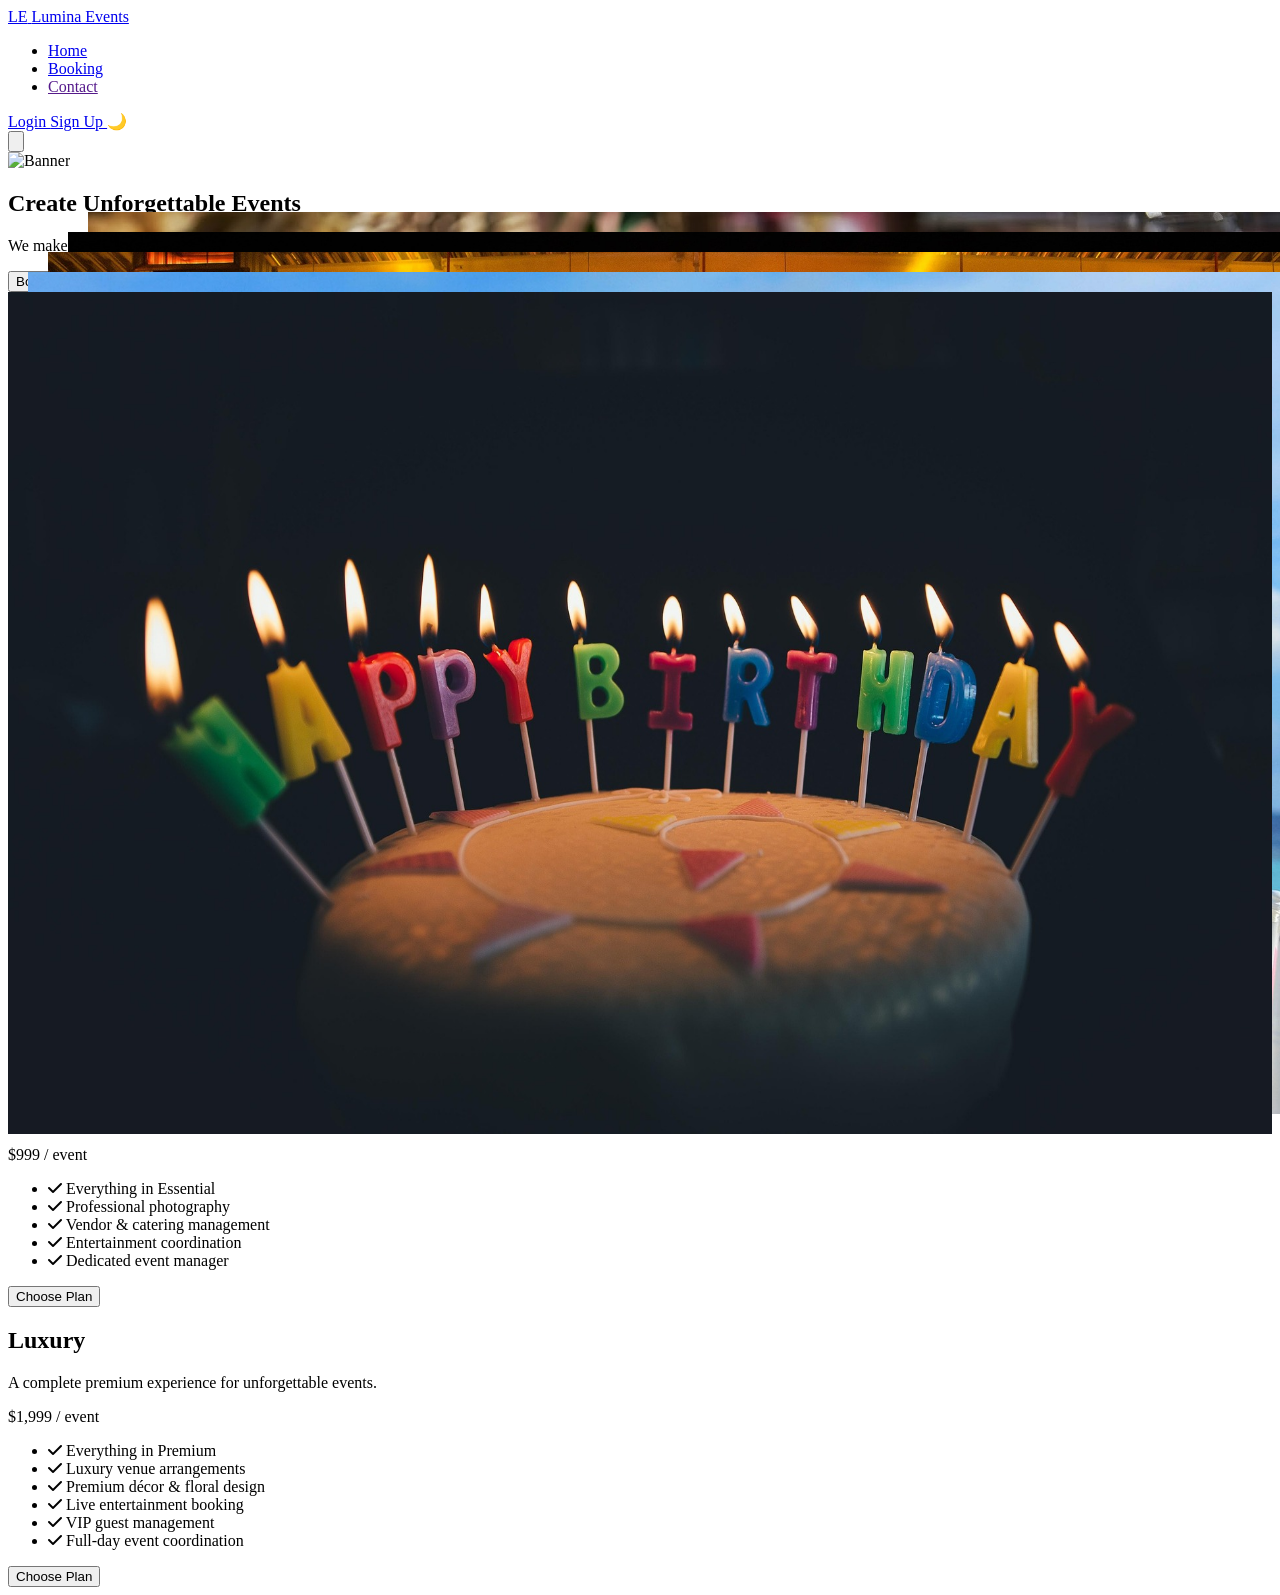
==== index.html @ ea5858e5 "Refactor login and signup pages with new header, navigation, and flair section; update GSAP version " ====
<!DOCTYPE html>
<html lang="en">

<head>
	<meta charset="UTF-8">
	<meta name="viewport" content="width=device-width, initial-scale=1.0">
	<title>EventManagement</title>

	<!-- font -->
	<link rel="preconnect" href="https://fonts.googleapis.com">
	<link rel="preconnect" href="https://fonts.gstatic.com" crossorigin>
	<link
		href="https://fonts.googleapis.com/css2?family=Barlow:ital,wght@0,100;0,200;0,300;0,400;0,500;0,600;0,700;0,800;0,900;1,100;1,200;1,300;1,400;1,500;1,600;1,700;1,800;1,900&family=Bebas+Neue&family=Black+Ops+One&family=Dancing+Script:wght@400..700&family=Edu+NSW+ACT+Cursive:wght@400..700&family=Edu+VIC+WA+NT+Hand:wght@400..700&family=Jersey+10+Charted&family=Lobster+Two:ital,wght@0,400;0,700;1,400;1,700&family=Montenegrin+Gothic+One&family=Montserrat:ital,wght@0,100..900;1,100..900&family=Open+Sans:ital,wght@0,300..800;1,300..800&family=PT+Sans:ital,wght@0,400;0,700;1,400;1,700&family=Playfair+Display:ital,wght@0,400..900;1,400..900&family=Playwrite+ID:wght@100..400&family=Playwrite+NZ+Guides&family=Playwrite+NZ:wght@100..400&family=Roboto+Condensed:ital,wght@0,100..900;1,100..900&family=Roboto+Mono:ital,wght@0,100..700;1,100..700&family=Roboto:ital,wght@0,100..900;1,100..900&family=Yuyu&family=Yuyu+Short&display=swap"
		rel="stylesheet">

	<!-- font awesome  -->
	<link rel="stylesheet" href="https://cdnjs.cloudflare.com/ajax/libs/font-awesome/6.7.2/css/all.min.css"
		integrity="sha512-Evv84Mr4kqVGRNSgIGL/F/aIDqQb7xQ2vcrdIwxfjThSH8CSR7PBEakCr51Ck+w+/U6swU2Im1vVX0SVk9ABhg=="
		crossorigin="anonymous" referrerpolicy="no-referrer" />

	<!-- favicon  -->
	<link rel="shortcut icon"
		href="https://encrypted-tbn0.gstatic.com/images?q=tbn:ANd9GcTAsIVClVVVzQpAcCX57uO5PY44YqaNjYTBDpNGf-D0RQ&s=10">


	<!-- flowbite -->
	<link href="https://cdn.jsdelivr.net/npm/flowbite@4.0.1/dist/flowbite.min.css" rel="stylesheet" />


	<!-- tailwind  -->
	<script src="https://cdn.jsdelivr.net/npm/@tailwindcss/browser@4"></script>

	<!-- gsap -->
	<script src="https://cdn.jsdelivr.net/npm/gsap@3.15/dist/gsap.min.js"></script>

	<script src="https://cdn.jsdelivr.net/npm/gsap@3.15/dist/Draggable.min.js"></script>
	<script src="https://cdn.jsdelivr.net/npm/gsap@3.15/dist/DrawSVGPlugin.min.js"></script>
	<script src="https://cdn.jsdelivr.net/npm/gsap@3.15/dist/EaselPlugin.min.js"></script>
	<script src="https://cdn.jsdelivr.net/npm/gsap@3.15/dist/Flip.min.js"></script>
	<script src="https://cdn.jsdelivr.net/npm/gsap@3.15/dist/GSDevTools.min.js"></script>
	<script src="https://cdn.jsdelivr.net/npm/gsap@3.15/dist/InertiaPlugin.min.js"></script>
	<script src="https://cdn.jsdelivr.net/npm/gsap@3.15/dist/MotionPathHelper.min.js"></script>
	<script src="https://cdn.jsdelivr.net/npm/gsap@3.15/dist/MotionPathPlugin.min.js"></script>
	<script src="https://cdn.jsdelivr.net/npm/gsap@3.15/dist/MorphSVGPlugin.min.js"></script>
	<script src="https://cdn.jsdelivr.net/npm/gsap@3.15/dist/Observer.min.js"></script>
	<script src="https://cdn.jsdelivr.net/npm/gsap@3.15/dist/Physics2DPlugin.min.js"></script>
	<script src="https://cdn.jsdelivr.net/npm/gsap@3.15/dist/PhysicsPropsPlugin.min.js"></script>
	<script src="https://cdn.jsdelivr.net/npm/gsap@3.15/dist/PixiPlugin.min.js"></script>
	<script src="https://cdn.jsdelivr.net/npm/gsap@3.15/dist/ScrambleTextPlugin.min.js"></script>
	<script src="https://cdn.jsdelivr.net/npm/gsap@3.15/dist/ScrollTrigger.min.js"></script>
	<!-- ScrollSmoother requires ScrollTrigger -->
	<script src="https://cdn.jsdelivr.net/npm/gsap@3.15/dist/ScrollSmoother.min.js"></script>
	<script src="https://cdn.jsdelivr.net/npm/gsap@3.15/dist/ScrollToPlugin.min.js"></script>
	<script src="https://cdn.jsdelivr.net/npm/gsap@3.15/dist/SplitText.min.js"></script>
	<script src="https://cdn.jsdelivr.net/npm/gsap@3.15/dist/TextPlugin.min.js"></script>
	<!-- RoughEase, ExpoScaleEase and SlowMo are all included in the EasePack file -->
	<script src="https://cdn.jsdelivr.net/npm/gsap@3.15/dist/EasePack.min.js"></script>
	<script src="https://cdn.jsdelivr.net/npm/gsap@3.15/dist/CustomEase.min.js"></script>
	<!-- CustomBounce requires CustomEase -->
	<script src="https://cdn.jsdelivr.net/npm/gsap@3.15/dist/CustomBounce.min.js"></script>
	<!-- CustomWiggle requires CustomEase -->
	<script src="https://cdn.jsdelivr.net/npm/gsap@3.15/dist/CustomWiggle.min.js"></script>

	<!-- css -->
	<link rel="stylesheet" href="./styles/index.css">

	<style type="text/tailwindcss">
		@custom-variant dark (&:where(.dark, .dark *));
    </style>

	<!-- js -->
	<script src="./js/index.js"></script>


</head>

<body>

	<header class="bg-gray-100 sticky top-0 z-20">

		<nav class="sticky w-full  top-0 border-b dark:border-gray-300 bg-white dark:bg-black shadow-sm">
			<div class="max-w-screen-xl flex items-center mx-auto p-4">

				<!-- Logo image change aakanam-->
				<a href="#" class="flex items-center space-x-3">
					<span
						class="font-[Dancing_Script] bg-violet-600 p-2 text-white rounded-lg text-xl font-black ">LE</span>
					<span class="self-center text-xl font-semibold whitespace-nowrap text-gray-700 dark:text-gray-200">
						Lumina Events
					</span>
				</a>

				<!-- Navbar -->
				<div class="hidden md:flex items-center mx-auto" id="navbar-search">

					<ul class="flex items-center gap-6 font-medium">

						<li>
							<a href="./index.html" class="text-violet-500 transition">
								Home
							</a>
						</li>


						<li>
							<a href="./booking.html"
								class="text-gray-700 dark:text-gray-200 hover:text-violet-500 transition">
								Booking
							</a>
						</li>

						<li>
							<a href="" class="text-gray-700 dark:text-gray-200 hover:text-violet-500 transition">
								Contact
							</a>
						</li>

					</ul>

				</div>


				<div class="hidden md:flex items-center ml-10">

					<!-- Search -->
					<!-- <div class="flex items-center">

                        <div class="relative">
                            <div class="absolute inset-y-0 left-0 flex items-center pl-3 pointer-events-none">
                                <svg class="w-4 h-4 text-gray-500" fill="none" stroke="currentColor" stroke-width="2"
                                    viewBox="0 0 24 24">
                                    <path stroke-linecap="round"
                                        d="M21 21l-3.5-3.5M17 10a7 7 0 1 1-14 0 7 7 0 0 1 14 0Z" />
                                </svg>
                            </div>

                            <input type="text" id="searchInput"
                                class="w-52 pl-10 pr-3 py-2 border border-gray-300 dark:border-none dark:bg-white rounded-l-lg  focus:outline-none"
                                type="search" placeholder="Search">
                        </div>

                        <button id="searchBtn"
                            class="px-4 py-2 bg-violet-500 text-white rounded-r-lg hover:bg-violet-600 transition">
                            Search
                        </button>

                    </div> -->


					<a href="login.html"
						class="ml-6 px-5 py-2 text-white bg-violet-500 rounded-lg hover:bg-violet-600 transition">
						Login
					</a>


					<a href="signup.html"
						class="ml-3 px-5 py-2 text-white bg-violet-500 rounded-lg hover:bg-violet-600 transition">
						Sign Up
					</a>

					<a id="theme-toggle"
						class="ml-3 px-2 py-2 text-white bg-violet-500 hover:dark:bg-white rounded-full hover:bg-black transition">🌙</a>

				</div>


				<button data-collapse-toggle="navbar-search" type="button"
					class="inline-flex items-center p-2 ml-auto w-10 h-10 justify-center text-gray-700 rounded-lg md:hidden hover:bg-gray-100 focus:outline-none">

					<svg class="w-6 h-6" fill="none" stroke="currentColor" stroke-width="2" viewBox="0 0 24 24">
						<path stroke-linecap="round" d="M5 7h14M5 12h14M5 17h14" />
					</svg>

				</button>

			</div>
		</nav>

	</header>

	<!-- ----------------------------------------------------------- -->
	<!-- banner -->
	<section>


		<!-- <img class="h-auto max-w-full" src="https://encrypted-tbn0.gstatic.com/images?q=tbn:ANd9GcSCOzgANs19yxh3B7_eVL3bYIy28M-A4lAzkO9VG0VpQQ&s=10" alt="image description"  style="width: 100%; height: 700px; object-fit: cover;"> -->


		<div class="relative w-full">

			<!-- Image -->
			<img src="https://encrypted-tbn0.gstatic.com/images?q=tbn:ANd9GcSCOzgANs19yxh3B7_eVL3bYIy28M-A4lAzkO9VG0VpQQ&s=10"
				alt="Banner" class="w-full h-[500px] object-cover">

			<!-- Overlay -->
			<div class="absolute inset-0 bg-black/40"></div>

			<!-- Text -->
			<div class="absolute inset-0 flex flex-col items-center justify-center text-center text-white px-4">
				<h1 class="text-5xl font-bold">Create Unforgettable Events</h1>
				<p class="mt-4 text-lg">
					We make your special moments memorable with perfect planning.
				</p>

				<button class="mt-6 bg-violet-500 hover:bg-violet-900 px-6 py-3 rounded-lg font-semibold">
					Book Now
				</button>
			</div>

		</div>
	</section>
	<!-- --------------------------------------------- -->

	<!-- About Section -->
	<section class="bg-[#380071] py-20">
		<div class=" mx-auto px-20">

			<div class="flex flex-col w-full  lg:flex-row items-center gap-12">

				<div class="w-full h-60 sm:h-80 md:h-100 lg:h-100 lg:w-1/2 w-10  relative ">

					<div
						class="slider w-full transition-all duration-500  hover:shadow-2xl hover:shadow-sky-500/40 p-4 absolute top-15 -left-10 lg:-left-15">
						<img class="item item-5 h-50 sm:h-70 md:h-90 lg:h-100 rounded-2xl" src="./img/abt-2.jpg"
							alt="" />
						<img class="item item-4 h-50 sm:h-70 md:h-90 lg:h-100 rounded-2xl" src="./img/abt-3.jpg"
							alt="" />
						<img class="item item-3 h-50 sm:h-70 md:h-90 lg:h-100 rounded-2xl" src="./img/abt-4.jpg"
							alt="" />
						<img class="item item-2 h-50 sm:h-70 md:h-90 lg:h-100 rounded-2xl" src="./img/abt-5.jpg"
							alt="" />
						<img class="item item-1 h-50 sm:h-70 md:h-90 lg:h-100 rounded-2xl" src="./img/abt-6.jpg"
							alt="" />
					</div>

				</div>





				<div class="w-full lg:w-1/2 text-white ps-3">

					<h2 class="text-4xl font-bold mb-3">
						About Us
					</h2>

					<h3 class="text-2xl font-semibold text-sky-400 mb-5">
						Creating Unforgettable Moments
					</h3>

					<p class="text-gray-300 leading-8 mb-8">
						We specialize in planning and managing memorable events with
						creativity, professionalism, and attention to every detail.
						From weddings and birthdays to corporate events and private
						celebrations, our team ensures every event is seamless and
						unforgettable.
					</p>


					<div class="grid grid-cols-2 gap-4 mb-8">

						<div class="bg-[#7100E3] p-4 rounded-xl">
							🎉 <span class="font-semibold">100+ Successful Events</span>
						</div>

						<div class="bg-[#7100E3] p-4 rounded-xl">
							💍 <span class="font-semibold">Wedding Specialists</span>
						</div>

						<div class="bg-[#7100E3] p-4 rounded-xl">
							📸 <span class="font-semibold">Professional Photography</span>
						</div>

						<div class="bg-[#7100E3] p-4 rounded-xl">
							⭐ <span class="font-semibold">5-Star Customer Satisfaction</span>
						</div>

					</div>


					<button
						class="px-6 py-3 rounded-lg bg-violet-500 hover:bg-violet-900 transition duration-300 font-semibold">
						Explore Services
					</button>

				</div>

			</div>

		</div>
	</section>

	<!-- Price Packaging section -->
	<section class="w-full dark:bg-black pb-5 pt-2 text-black dark:text-white">
		<div class="text-center my-10">
			<h1 class="font-bold text-4xl ">Investment Tiers</h1>
			<p>Tailored solutions for every scale of celebration.</p>
		</div>
		<div class="flex justify-around flex-col gap-y-8 mx-10 my-5 lg:mx-4 lg:flex-row  ">
			<div
				class="flex-1 mx-10 flex flex-col shadow-xl rounded-xl justify-center py-10 px-5 bg-white text-black dark:bg-gray-900/90 dark:text-white gap-y-8 outline-1 outline-violet-300 fade-up">
				<div>
					<h2 class="text-3xl font-semibold">Essential</h2>
					<p class="font-thin">Perfect for small celebrations and private events.</p>
				</div>

				<p class="font-thin">
					<span class="text-3xl font-bold text-violet-500">$499</span> / event
				</p>

				<ul class="space-y-2">
					<li><i class="fa-solid fa-check"></i> Event planning consultation</li>
					<li><i class="fa-solid fa-check"></i> Venue selection assistance</li>
					<li><i class="fa-solid fa-check"></i> Basic event decoration</li>
					<li><i class="fa-solid fa-check"></i> Guest coordination</li>
				</ul>

				<button class="rounded-full outline-1 py-1 px-3 text-center bg-white text-violet-500 shadow-xl">
					Choose Plan
				</button>
			</div>

			<div
				class="flex-1 mx-10 flex flex-col shadow-xl rounded-xl justify-center py-10 px-5 bg-violet-500 text-white gap-y-10 relative fade-up">
				<div
					class="absolute top-0 -translate-y-1/2 left-1/2 -translate-x-1/2 bg-white text-violet-500 py-1 px-3 rounded-full outline-1 ">
					Most Popular</div>
				<div>
					<h2 class="text-3xl font-semibold">Premium</h2>
					<p class="font-thin">Our most popular package for weddings and grand celebrations.</p>
				</div>

				<p class="font-thin">
					<span class="text-3xl font-bold">$999</span> / event
				</p>

				<ul class="space-y-2">
					<li><i class="fa-solid fa-check"></i> Everything in Essential</li>
					<li><i class="fa-solid fa-check"></i> Professional photography</li>
					<li><i class="fa-solid fa-check"></i> Vendor & catering management</li>
					<li><i class="fa-solid fa-check"></i> Entertainment coordination</li>
					<li><i class="fa-solid fa-check"></i> Dedicated event manager</li>
				</ul>

				<button class="rounded-full outline-1 py-1 px-3 text-center bg-white text-violet-500 shadow-xl ">
					Choose Plan
				</button>
			</div>

			<div
				class="flex-1 mx-10 flex flex-col shadow-xl rounded-xl justify-center py-10 px-5 bg-white text-black dark:bg-gray-900/90 dark:text-white gap-y-8 outline-1 outline-violet-300 fade-up">
				<div>
					<h2 class="text-3xl font-semibold">Luxury</h2>
					<p class="font-thin">A complete premium experience for unforgettable events.</p>
				</div>

				<p class="font-thin">
					<span class="text-3xl font-bold text-violet-500">$1,999</span> / event
				</p>

				<ul class="space-y-2">
					<li><i class="fa-solid fa-check"></i> Everything in Premium</li>
					<li><i class="fa-solid fa-check"></i> Luxury venue arrangements</li>
					<li><i class="fa-solid fa-check"></i> Premium décor & floral design</li>
					<li><i class="fa-solid fa-check"></i> Live entertainment booking</li>
					<li><i class="fa-solid fa-check"></i> VIP guest management</li>
					<li><i class="fa-solid fa-check"></i> Full-day event coordination</li>
				</ul>

				<button class="rounded-full outline-1 py-1 px-3 text-center bg-white text-violet-500 shadow-xl">
					Choose Plan
				</button>
			</div>
		</div>
	</section>

	<!-- flair section -->
	<div class="content w-full">
		<img class="flair" src="./img/flair/martini-glass-citrus-solid-full.svg" alt="">
		<img class="flair" src="./img/flair/gift-solid-full.svg" alt="">
		<img class="flair" src="./img/flair/burst-solid-full.svg" alt="">
		<img class="flair" src="./img/flair/champagne-glasses-solid-full.svg" alt="">
		<img class="flair" src="./img/flair/martini-glass-solid-full.svg" alt="">
		<img class="flair" src="./img/flair/burst-solid-full.svg" alt="">
		<img class="flair" src="./img/flair/cube-solid-full.svg" alt="">
		<img class="flair" src="./img/flair/drum-solid-full.svg" alt="">
		<img class="flair" src="./img/flair/martini-glass-citrus-solid-full.svg" alt="">
		<img class="flair" src="./img/flair/gift-solid-full.svg" alt="">
		<img class="flair" src="./img/flair/burst-solid-full.svg" alt="">
		<img class="flair" src="./img/flair/champagne-glasses-solid-full.svg" alt="">
		<img class="flair" src="./img/flair/martini-glass-solid-full.svg" alt="">
		<img class="flair" src="./img/flair/burst-solid-full.svg" alt="">
		<img class="flair" src="./img/flair/cube-solid-full.svg" alt="">
		<img class="flair" src="./img/flair/drum-solid-full.svg" alt="">

	</div>

	<!-- --------------------------------------------------- -->

	<!-- --------------------------------------------------- -->


	<script src="https://cdn.jsdelivr.net/npm/flowbite@4.0.1/dist/flowbite.min.js"></script>

	<script>
		const theme_toggle = document.getElementById("theme-toggle");
		theme_toggle.addEventListener("click", () => {
			document.documentElement.classList.toggle("dark")
		})
	</script>


</body>

</html>
---- styles/index.css ----
/* card deck stuff  */
.slider {
    /* position: absolute; */
    cursor: pointer;
    /* width: 300px; */
    height: 150px;
    perspective: 100px;
    /* top: 8%;
    left: -8%; */
    /* transform: translateX(-50%) */
}

.item {
    position: absolute;
    width: 100%;
    aspect-ratio: 3/2;
    background: transparent;
}

.item:nth-child(5) {
    left: 0;
    top: 0;
}

.item:nth-child(4) {
    left: 20px;
    top: -20px;
}

.item:nth-child(3) {
    left: 40px;
    top: -40px;
}

.item:nth-child(2) {
    left: 60px;
    top: -60px;
}

.item:nth-child(1) {
    left: 80px;
    top: -80px;
}

/* flair stuff */
.flair {
    position: fixed;
    opacity: 0;
    width: 50px;
}
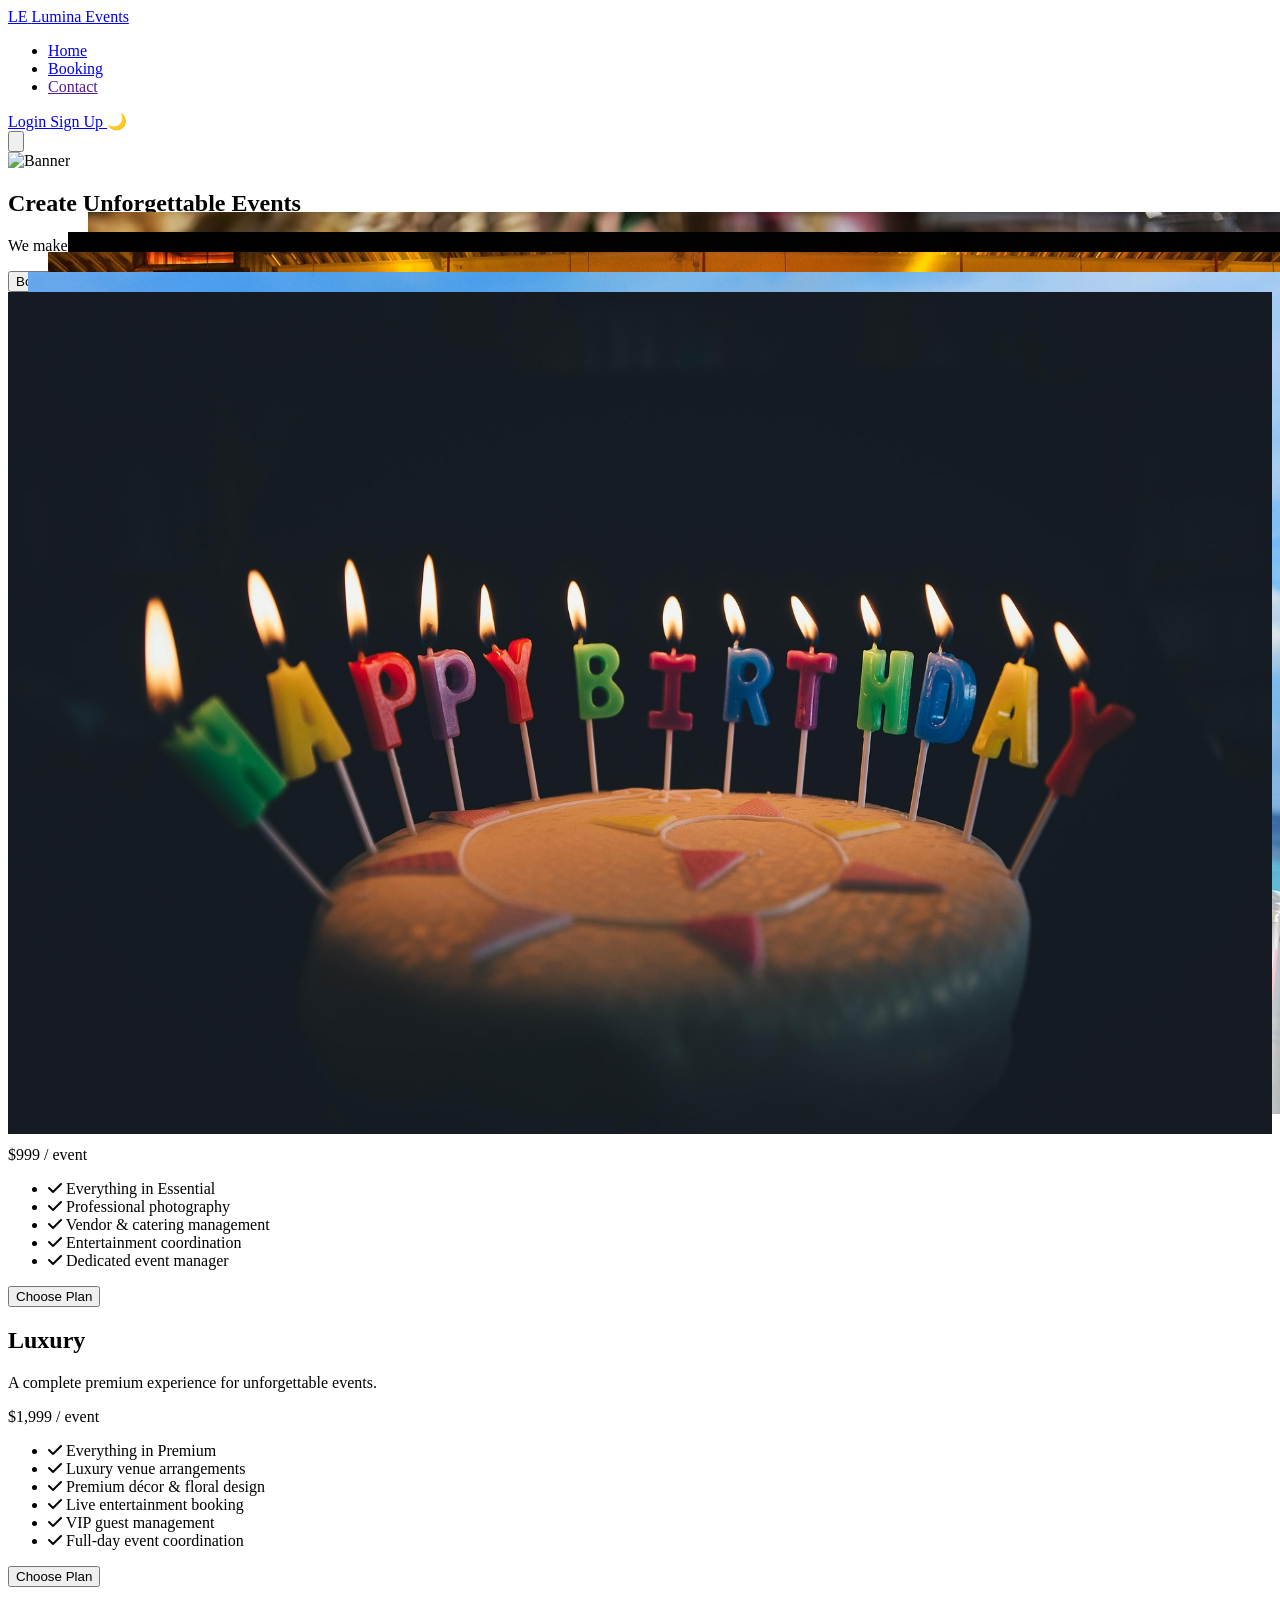
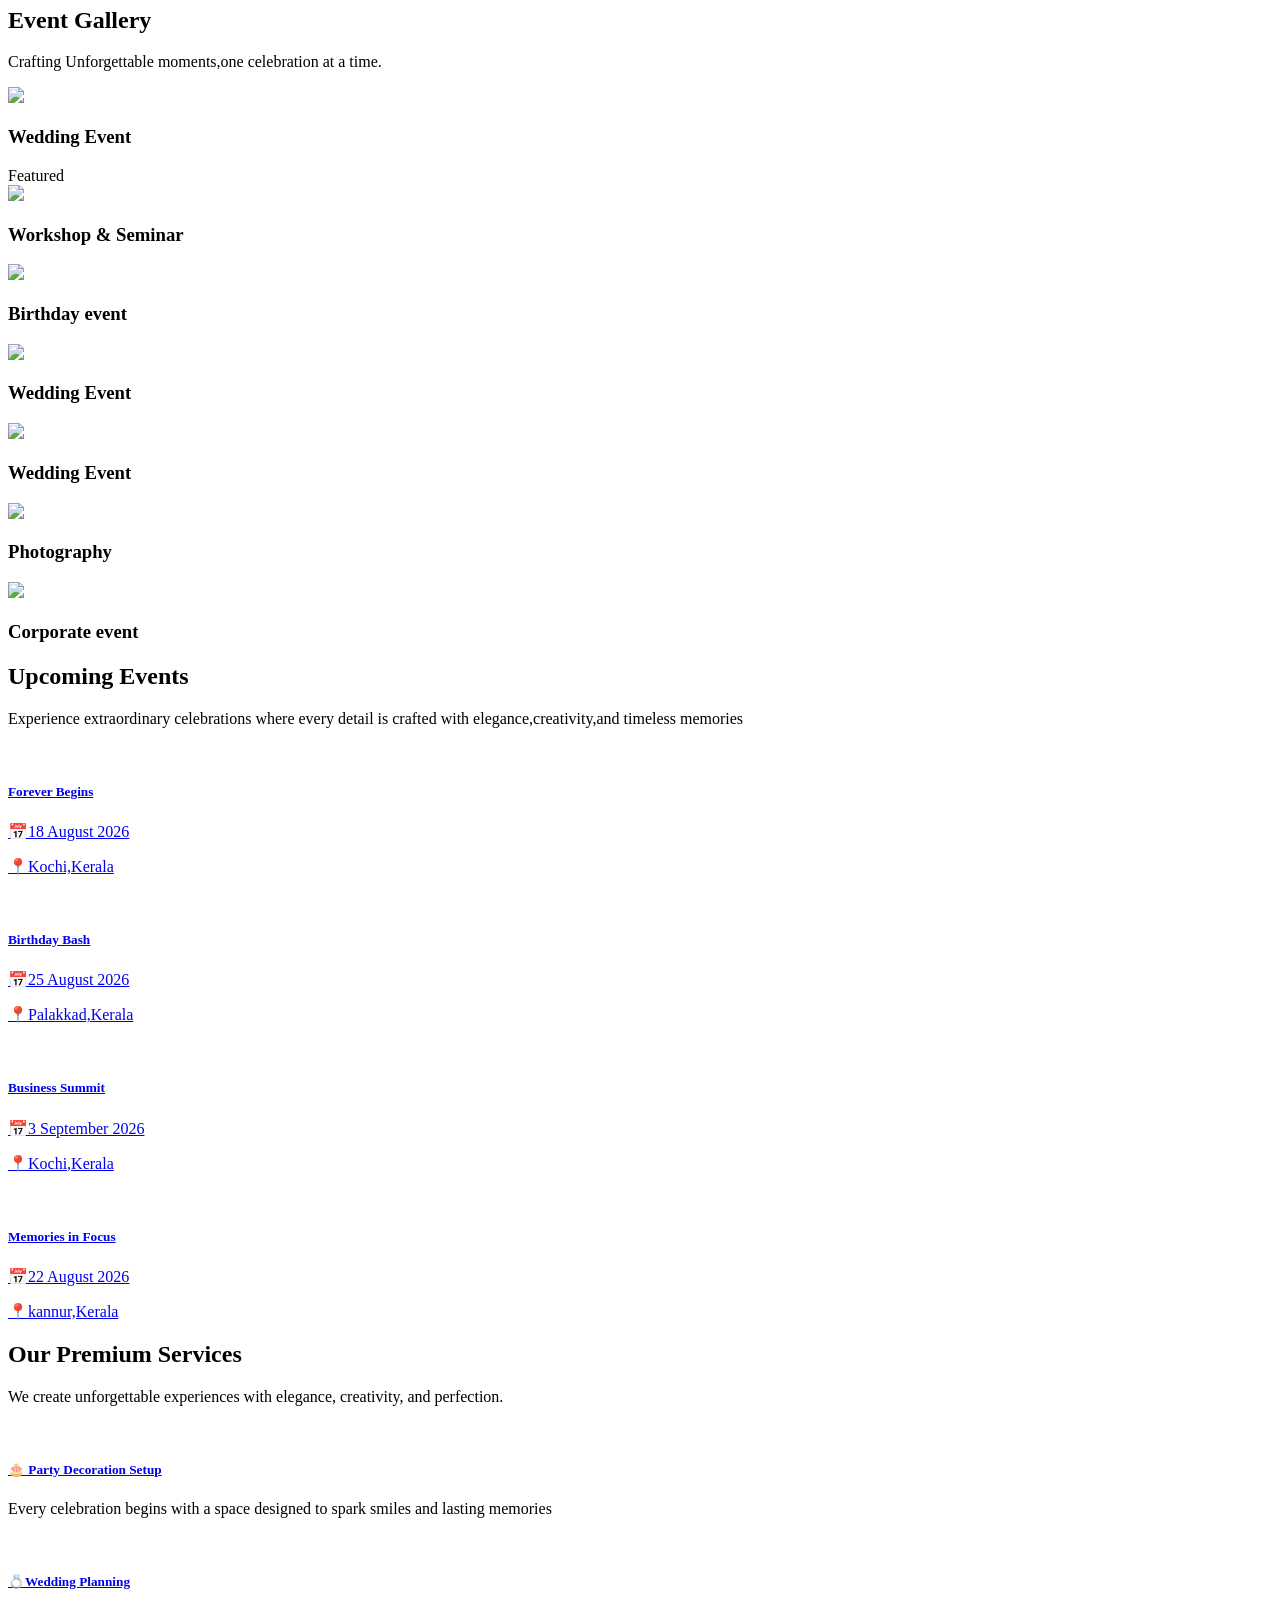
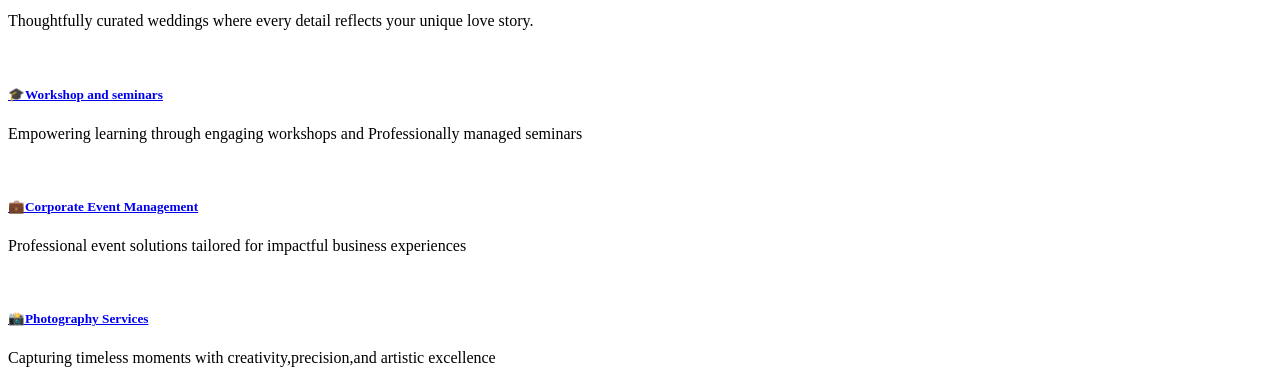
==== commit a3b3c5e0: "gallery , upcoming , services added" ====
--- a/index.html
+++ b/index.html
@@ -71,6 +71,10 @@
 	<!-- js -->
 	<script src="./js/index.js"></script>
 
+	<!-- aos  -->
+	<link href="https://unpkg.com/aos@2.3.1/dist/aos.css" rel="stylesheet">
+	<script src="https://unpkg.com/aos@2.3.1/dist/aos.js"></script>
+
 
 </head>
 
@@ -374,6 +378,331 @@
 			</div>
 		</div>
 	</section>
+
+	<section class="bg-[#0f0f1a] py-20 px-6">
+		<div class="max-w-7xl mx-auto">
+
+			<!-- Heading -->
+			<div class="text-center mb-14">
+				<h2 class="text-3xl md:text-4xl lg:text-5xl font-bold text-violet-500 tracking-wide">
+					Event Gallery
+				</h2>
+				<p class="text-gray-400 mt-3">
+					Crafting Unforgettable moments,one celebration at a time.
+				</p>
+			</div>
+
+			<!-- Gallery -->
+			<div class="grid grid-cols-1 md:grid-cols-2 lg:grid-cols-4 gap-6 auto-rows-[220px]">
+
+				<!-- Image 1 -->
+				<div class="relative overflow-hidden rounded-3xl lg:row-span-2 group">
+					<img src="https://i.pinimg.com/736x/3b/22/3e/3b223e808f6d18476fa59ab73298c1fc.jpg"
+						class="w-full h-full object-cover transition duration-700 group-hover:scale-110">
+
+					<div
+						class="absolute inset-0 bg-gradient-to-t from-violet-900/90 via-transparent to-transparent opacity-0 group-hover:opacity-100 duration-500 flex items-end p-5">
+						<h3 class="text-white text-xl font-semibold">Wedding Event</h3>
+					</div>
+					<div class="absolute top-4 right-4 bg-violet-500 text-white text-xs px-3 py-1 rounded-full">
+						Featured
+					</div>
+				</div>
+
+				<!-- Image 2 -->
+				<div class="relative overflow-hidden rounded-3xl group">
+					<img src="https://i.pinimg.com/736x/9d/55/6e/9d556ea8ddc4fc50299f4622c6458e6e.jpg"
+						class="w-full h-full object-cover transition duration-700 group-hover:rotate-2 group-hover:scale-110">
+
+					<div
+						class="absolute inset-0 bg-gradient-to-t from-violet-950/90 via-transparent to-transparent opacity-0 group-hover:opacity-100 duration-500 flex items-end p-5">
+						<h3 class="text-white text-xl font-semibold">Workshop & Seminar</h3>
+					</div>
+
+
+
+				</div>
+
+				<!-- Image 3 -->
+				<div class="relative overflow-hidden rounded-3xl group">
+					<img src="https://i.pinimg.com/1200x/99/85/d2/9985d2801c48a5d49828359c195603e9.jpg"
+						class="w-full h-full object-cover transition duration-700 group-hover:scale-110">
+
+
+					<div
+						class="absolute inset-0 bg-gradient-to-t from-violet-950/90 via-transparent to-transparent opacity-0 group-hover:opacity-100 duration-500 flex items-end p-5">
+						<h3 class="text-white text-xl font-semibold">Birthday event</h3>
+					</div>
+
+
+
+				</div>
+
+				<!-- Image 4 -->
+				<div class="relative overflow-hidden rounded-3xl lg:col-span-1 group">
+					<img src="https://i.pinimg.com/736x/60/2f/2c/602f2c61d5ed96d220c0f7bcc64ca821.jpg"
+						class="w-full h-full object-cover transition duration-700 group-hover:scale-105">
+
+
+
+					<div
+						class="absolute inset-0 bg-gradient-to-t from-violet-950/90 via-transparent to-transparent opacity-0 group-hover:opacity-100 duration-500 flex items-end p-5">
+						<h3 class="text-white text-xl font-semibold">Wedding Event</h3>
+					</div>
+					<!-- <div class="absolute inset-0 bg-violet-500/20 opacity-0 group-hover:opacity-100 duration-500"> Shower</div> -->
+				</div>
+
+				<!-- Image 5 -->
+				<div class="relative overflow-hidden rounded-3xl group">
+					<img src="https://i.pinimg.com/1200x/72/90/89/729089b3220d0654052df618739ffca3.jpg"
+						class="w-full h-full object-cover transition duration-700 group-hover:scale-110">
+
+
+
+					<div
+						class="absolute inset-0 bg-gradient-to-t from-violet-950/90 via-transparent to-transparent opacity-0 group-hover:opacity-100 duration-500 flex items-end p-5">
+						<h3 class="text-white text-xl font-semibold">Wedding Event</h3>
+					</div>
+				</div>
+
+				<!-- Image 6 -->
+				<div class="relative overflow-hidden rounded-3xl group">
+					<img src="https://i.pinimg.com/1200x/96/49/f6/9649f6476d431cee2112c49e85fdbab9.jpg"
+						class="w-full h-full object-cover transition duration-700 group-hover:scale-110">
+
+
+					<div
+						class="absolute inset-0 bg-gradient-to-t from-violet-950/90 via-transparent to-transparent opacity-0 group-hover:opacity-100 duration-500 flex items-end p-5">
+						<h3 class="text-white text-xl font-semibold">Photography</h3>
+					</div>
+
+				</div>
+				<!-- image 7  -->
+				<div class="relative overflow-hidden rounded-3xl group">
+					<img src="https://i.pinimg.com/736x/38/8e/bc/388ebcb9f967d0ea27113696079ed0e2.jpg"
+						class="w-full h-full object-cover transition duration-700 group-hover:scale-110">
+
+
+					<div
+						class="absolute inset-0 bg-gradient-to-t from-violet-950/90 via-transparent to-transparent opacity-0 group-hover:opacity-100 duration-500 flex items-end p-5">
+						<h3 class="text-white text-xl font-semibold">Corporate event</h3>
+					</div>
+				</div>
+
+			</div>
+
+		</div>
+	</section>
+	<!-- Upcoming Events Section -->
+	<section class="bg-[#0f0f1a] py-20 px-6">
+		<div class="max-w-7xl mx-auto ">
+
+			<h2 class="text-4xl font-bold text-center text-violet-500 mb-4">
+				Upcoming Events
+			</h2>
+
+			<p class="text-center text-gray-400 mb-12">
+				Experience extraordinary celebrations where every detail is crafted with elegance,creativity,and
+				timeless memories
+			</p>
+
+			<div class="grid grid-cols-1 md:grid-cols-2 lg:grid-cols-4 gap-8">
+
+
+
+				<div
+					class="bg-neutral-primary-soft block w-full border border-violet-500/20 rounded-2xl overflow-hidden shadow-lg hover:scale-105 hove:-translate-y-3   hover:border-violet-400 duration-300 " data-aos=" zoom-in">
+					<a href="#">
+						<img class="rounded-t-base w-full h-56 object-cover"
+							src="https://i.pinimg.com/1200x/96/ee/23/96ee2335cd543af3ec9771345c3a70f3.jpg" alt="" />
+					</a>
+
+					<a href="#">
+						<h5 class="mt-3 mb-6 text-2xl font-semibold tracking-tight text-center text-white ">Forever
+							Begins</h5>
+					</a>
+					<a href="#">
+						<p class=" text-white mx-2  ">
+							📅18 August 2026
+						</p>
+						<div class="p-2"></div>
+						<p class="text-white  mx-2 pb-4">
+							📍Kochi,Kerala
+						</p>
+
+					</a>
+				</div>
+
+
+				<div
+					class="bg-neutral-primary-soft block w-full border border-violet-500/20 rounded-2xl overflow-hidden shadow-lg hover:scale-105 hove:-tranlate-y-3   hover:border-violet-400 duration-300 " data-aos=" zoom-in">
+					<a href="#">
+						<img class="rounded-t-base w-full h-56 object-cover"
+							src="https://i.pinimg.com/736x/94/c6/1e/94c61e9939ea5543153b66dde9f344b6.jpg" alt="" />
+					</a>
+
+					<a href="#">
+						<h5 class="mt-3 mb-6 text-2xl font-semibold tracking-tight text-center text-white ">Birthday
+							Bash </h5>
+					</a>
+					<a href="#">
+						<p class=" text-white mx-2  ">
+							📅25 August 2026
+						</p>
+						<div class="p-2"></div>
+						<p class="text-white  mx-2 pb-4">
+							📍Palakkad,Kerala
+						</p>
+
+					</a>
+				</div>
+				<div
+					class="bg-neutral-primary-soft block w-full border border-violet-500/20 rounded-2xl overflow-hidden shadow-lg hover:scale-105 hove:-tranlate-y-3   hover:border-violet-400 duration-300 " data-aos=" zoom-in">
+					<a href="#">
+						<img class="rounded-t-base w-full h-56 object-cover"
+							src="https://i.pinimg.com/1200x/9d/ff/07/9dff07580b03c059844fd50918f7f7e5.jpg" alt="" />
+					</a>
+
+					<a href="#">
+						<h5 class="mt-3 mb-6 text-2xl font-semibold tracking-tight text-center text-white ">Business
+							Summit</h5>
+					</a>
+					<a href="#">
+						<p class=" text-white mx-2  ">
+							📅3 September 2026
+						</p>
+						<div class="p-2"></div>
+						<p class="text-white  mx-2 pb-4">
+							📍Kochi,Kerala
+						</p>
+
+					</a>
+				</div>
+				<div
+					class="bg-neutral-primary-soft block w-full border border-violet-500/20 rounded-2xl overflow-hidden shadow-lg hover:scale-105 hove:-tranlate-y-3   hover:border-violet-400 duration-300 " data-aos=" zoom-in">
+					<a href="#">
+						<img class="rounded-t-base w-full h-56 object-cover"
+							src="https://i.pinimg.com/736x/62/8b/31/628b3111bce2a7d49c45bd401aa277a8.jpg" alt="" />
+					</a>
+
+					<a href="#">
+						<h5 class="mt-3 mb-6 text-2xl font-semibold tracking-tight text-center text-white ">Memories in
+							Focus</h5>
+					</a>
+					<a href="#">
+						<p class=" text-white mx-2  ">
+							📅22 August 2026
+						</p>
+						<div class="p-2"></div>
+						<p class="text-white  mx-2 pb-4">
+							📍kannur,Kerala
+						</p>
+
+					</a>
+				</div>
+
+			</div>
+
+	</section>
+
+
+	<section class="bg-[#0f0f1a] py-20 px-6">
+
+		<div class="max-w-7xl mx-auto" data-aos="fade-up">
+
+			<h2 class="text-4xl font-bold text-center text-violet-500 mb-3">
+
+				Our Premium Services
+
+			</h2>
+
+			<p class="text-center text-gray-400 mb-12">
+
+				We create unforgettable experiences with elegance, creativity, and perfection.
+
+			</p>
+			<div class="grid grid-cols-1 md:grid-cols-2 lg:grid-cols-3  gap-8">
+
+
+				<div
+					class="bg-neutral-primary-soft block w-full p-6 md:p=8 border border-purple-500/20 rounded-2xl text-center hover:translate-y-2 hover:shadow-lg hover:shadow-purple-500/30 hover:border-purple-500 transition-all duration-500">
+
+					<a href="#">
+						<img class="rounded-base w-full h-52 md:h-64 object-cover"
+							src="https://i.pinimg.com/736x/a2/8f/8d/a28f8da789487ba7d2bdf1c084b33b9c.jpg" alt="" />
+					</a>
+					<a href="#">
+						<h5 class="mt-6 mb-2 text-xl md:text-2xl font-semibold tracking-tight text-heading text-white">
+							🎂 Party Decoration Setup </h5>
+					</a>
+					<p class="mb-6 text-body text-white">Every celebration begins with a space designed to spark smiles
+						and lasting memories</p>
+					</a>
+				</div>
+				<div
+					class="bg-neutral-primary-soft block w-full p-6 md:p=8 border border-purple-500/20 rounded-2xl text-center hover:translate-y-2 hover:shadow-lg hover:shadow-purple-500/30 hover:border-purple-500 transition-all duration-500">
+					<a href="#">
+						<img class="rounded-base w-full h-64 object-cover"
+							src="https://i.pinimg.com/1200x/7b/5b/fd/7b5bfdd4e6531eff4dfeaf54c688f163.jpg" alt="" />
+					</a>
+					<a href="#">
+						<h5 class="mt-6 mb-2 text-xl md:text-2xl font-semibold tracking-tight text-heading text-white">
+							💍Wedding Planning </h5>
+					</a>
+					<p class="mb-6 text-body text-white">Thoughtfully curated weddings where every detail reflects your
+						unique love story.</p>
+					</a>
+				</div>
+				<div
+					class="bg-neutral-primary-soft block w-full p-6 md:p=8 border border-purple-500/20 rounded-2xl text-center hover:translate-y-2 hover:shadow-lg hover:shadow-purple-500/30 hover:border-purple-500 transition-all duration-500">
+					<a href="#">
+						<img class="rounded-base w-full h-64 object-cover"
+							src="https://i.pinimg.com/1200x/44/a4/88/44a488a5d5bf88b97b7a7d316abc57a9.jpg" alt="" />
+					</a>
+					<a href="#">
+						<h5 class="mt-6 mb-2 text-xl md:text-2xl font-semibold tracking-tight text-heading text-white">
+							🎓Workshop and seminars </h5>
+					</a>
+					<p class="mb-6 text-body text-white"> Empowering learning through engaging workshops and
+						Professionally managed seminars</p>
+					</a>
+				</div>
+			</div>
+			<div class="grid grid-cols-1 md:grid-cols-2 gap-8 max-w-3xl mx-auto mt-8">
+
+
+				<div
+					class="bg-neutral-primary-soft block w-full p-6 md:p-8 border border-purple-500/20 rounded-2xl text-center hover:translate-y-2 hover:shadow-lg hover:shadow-purple-500/30 hover:border-purple-500 transition-all duration-500">
+					<a href="#">
+						<img class="rounded-base w-full h-64 object-cover"
+							src="https://i.pinimg.com/1200x/3b/ca/a0/3bcaa0408637cf21303cdb21cc72c7c9.jpg" alt="" />
+					</a>
+					<a href="#">
+						<h5 class="mt-6 mb-2 text-xl md:text-2xl font-semibold tracking-tight text-heading text-white">
+							💼Corporate Event Management</h5>
+					</a>
+					<p class="mb-6 text-body text-white">Professional event solutions tailored for impactful business
+						experiences</p>
+					</a>
+				</div>
+				<div
+					class="bg-neutral-primary-soft block w-full p-6 md:p=8 border border-purple-500/20 rounded-2xl text-center hover:translate-y-2 hover:shadow-lg hover:shadow-purple-500/30 hover:border-purple-500 transition-all duration-500">
+					<a href="#">
+						<img class="rounded-base w-full h-64 object-cover"
+							src="https://i.pinimg.com/1200x/6a/99/b1/6a99b11fc79d2ec5a015ae1cd41d9217.jpg" alt="" />
+					</a>
+					<a href="#">
+						<h5 class="mt-6 mb-2 text-xl md:text-2xl font-semibold tracking-tight text-heading text-white">
+							📸Photography Services </h5>
+					</a>
+					<p class="mb-6 text-body text-white">Capturing timeless moments with creativity,precision,and
+						artistic excellence</p>
+					</a>
+				</div>
+			</div>
+
+	</section>
+
 
 	<!-- flair section -->
 	<div class="content w-full">
@@ -410,6 +739,9 @@
 		})
 	</script>
 
+	<script>
+		AOS.init();
+	</script>
 
 </body>
 
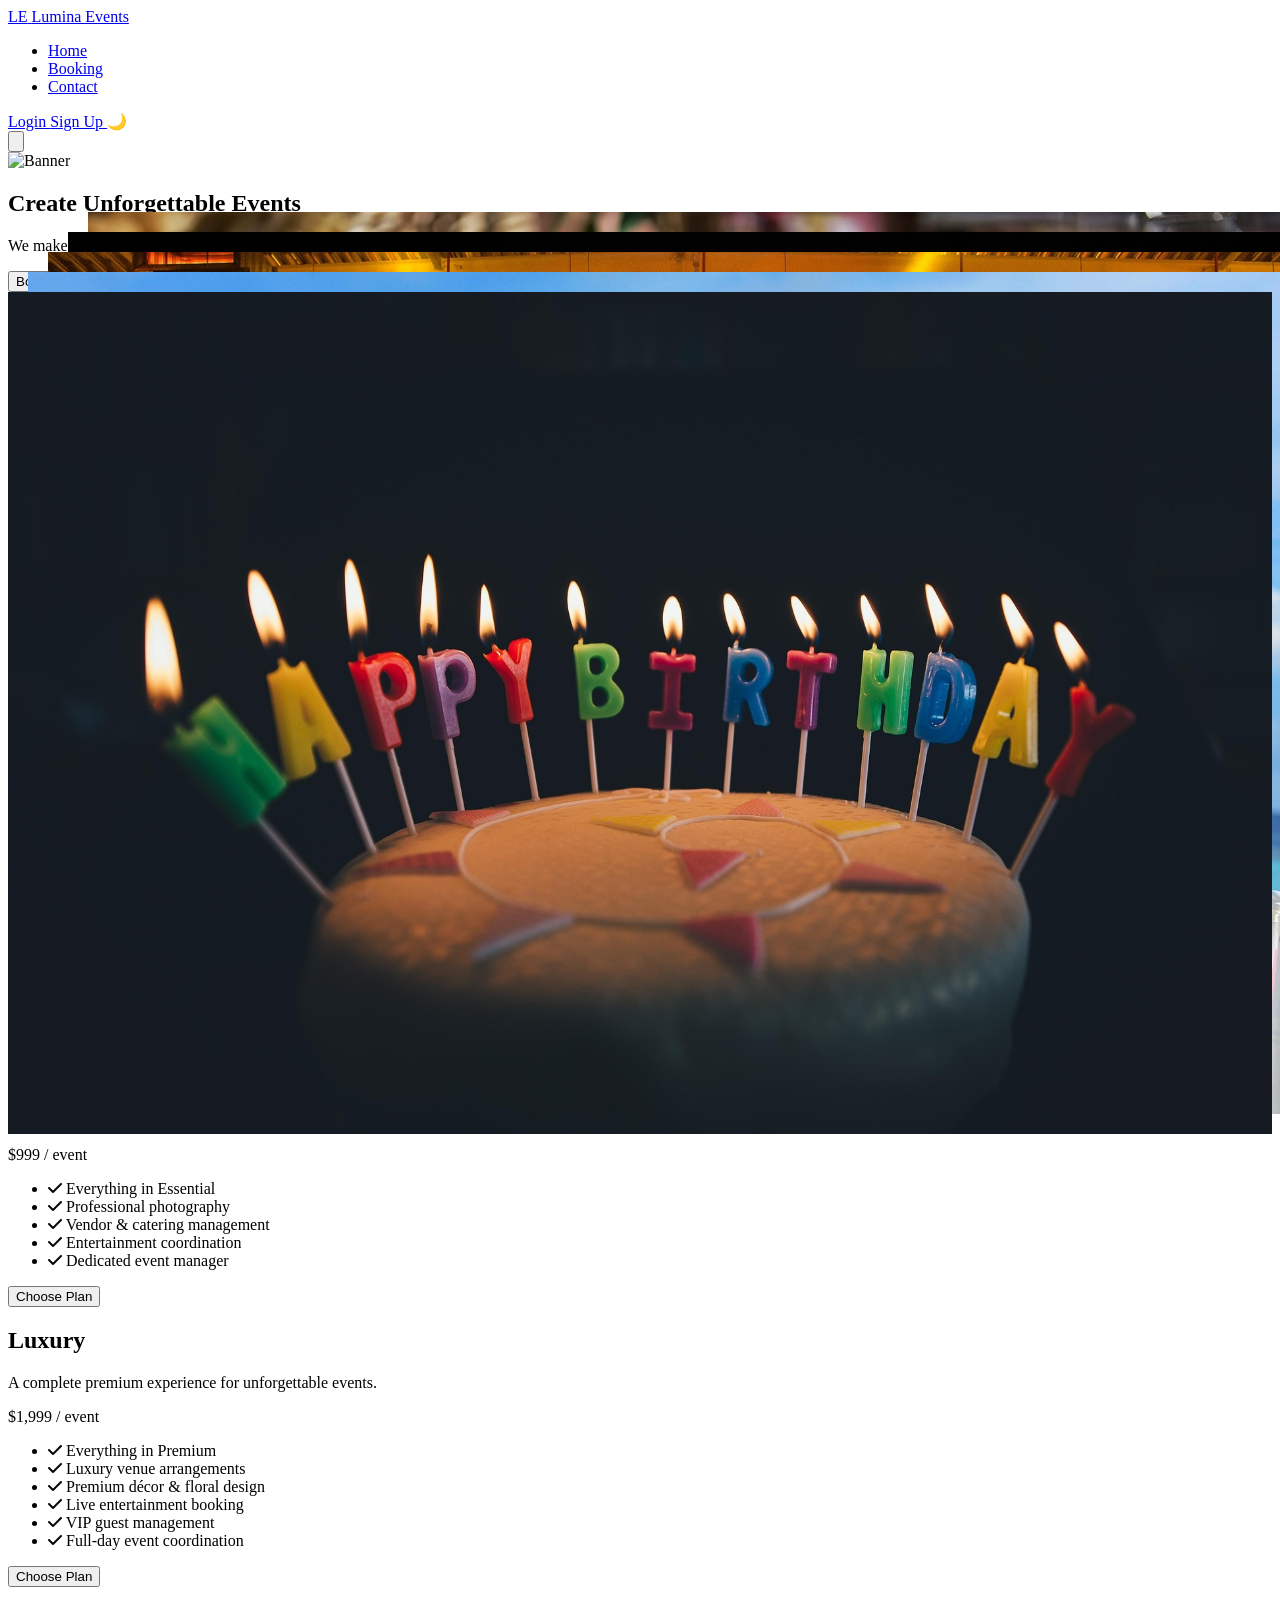
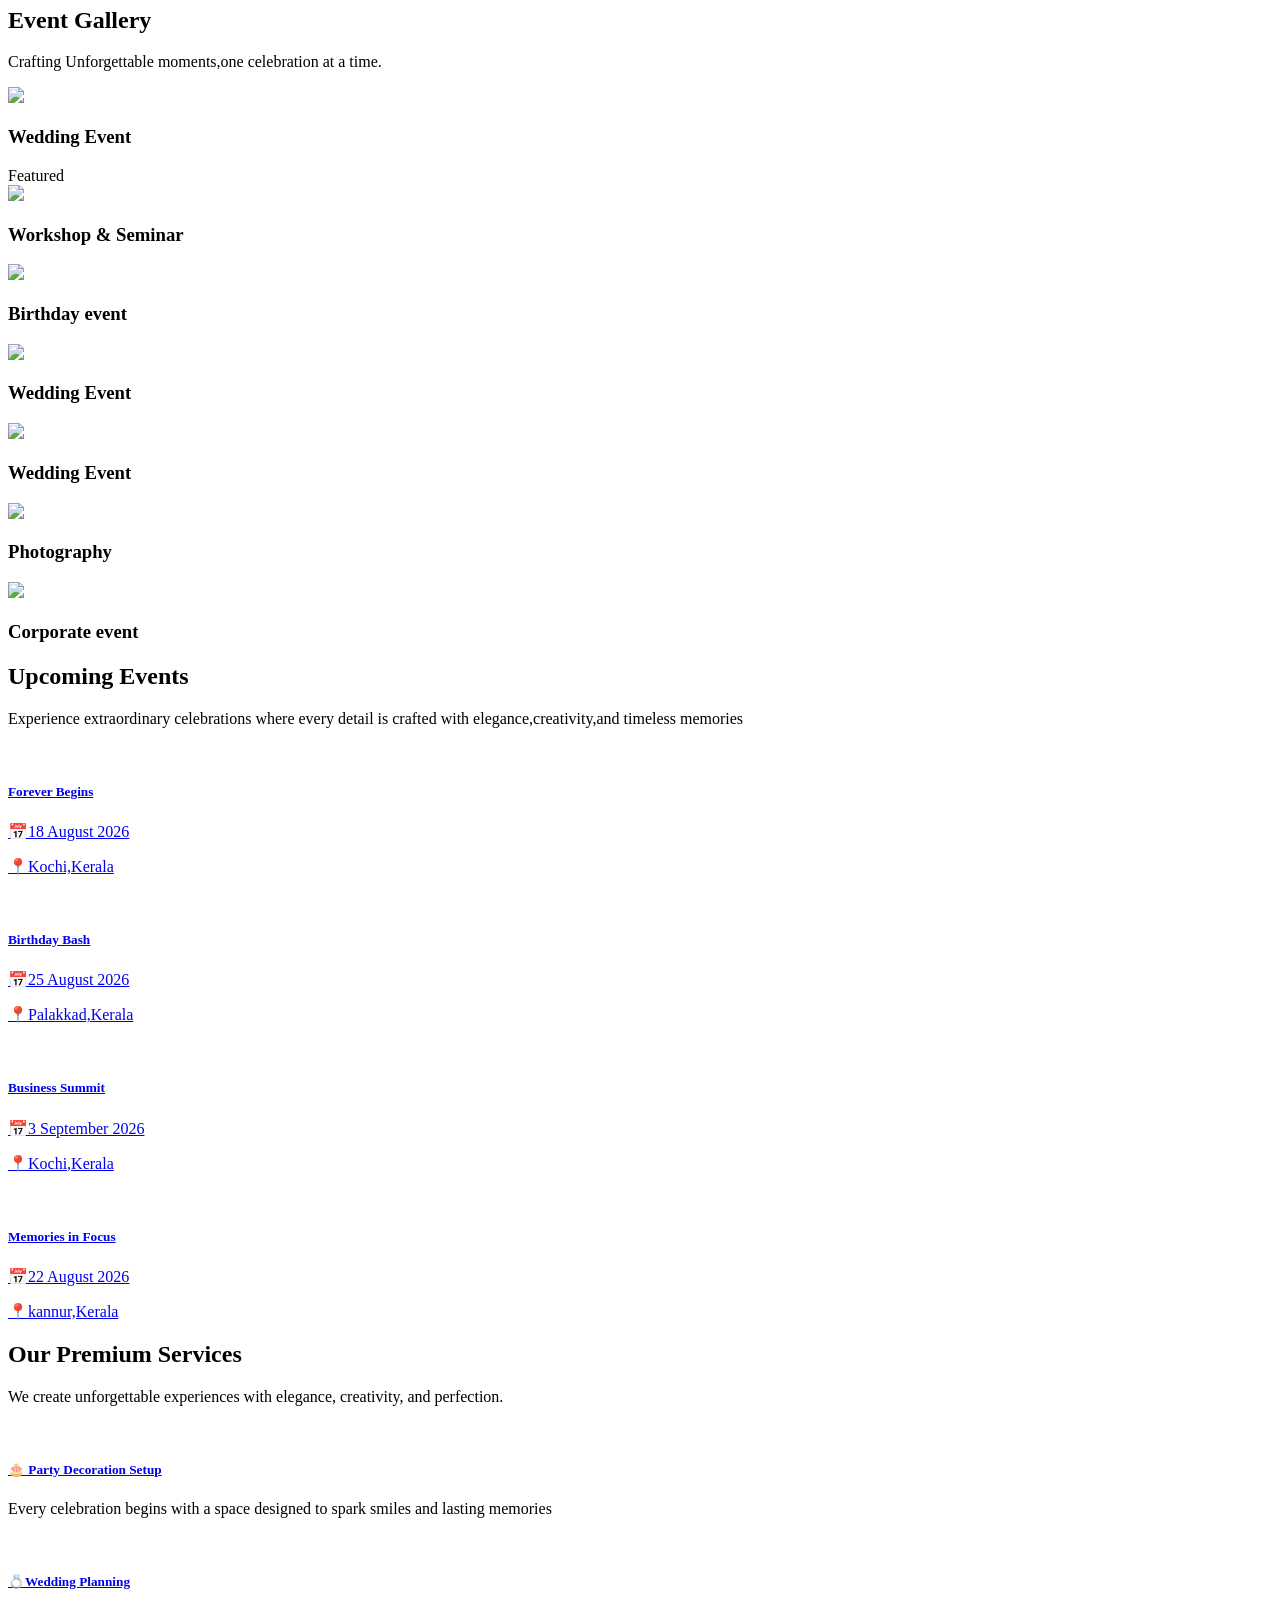
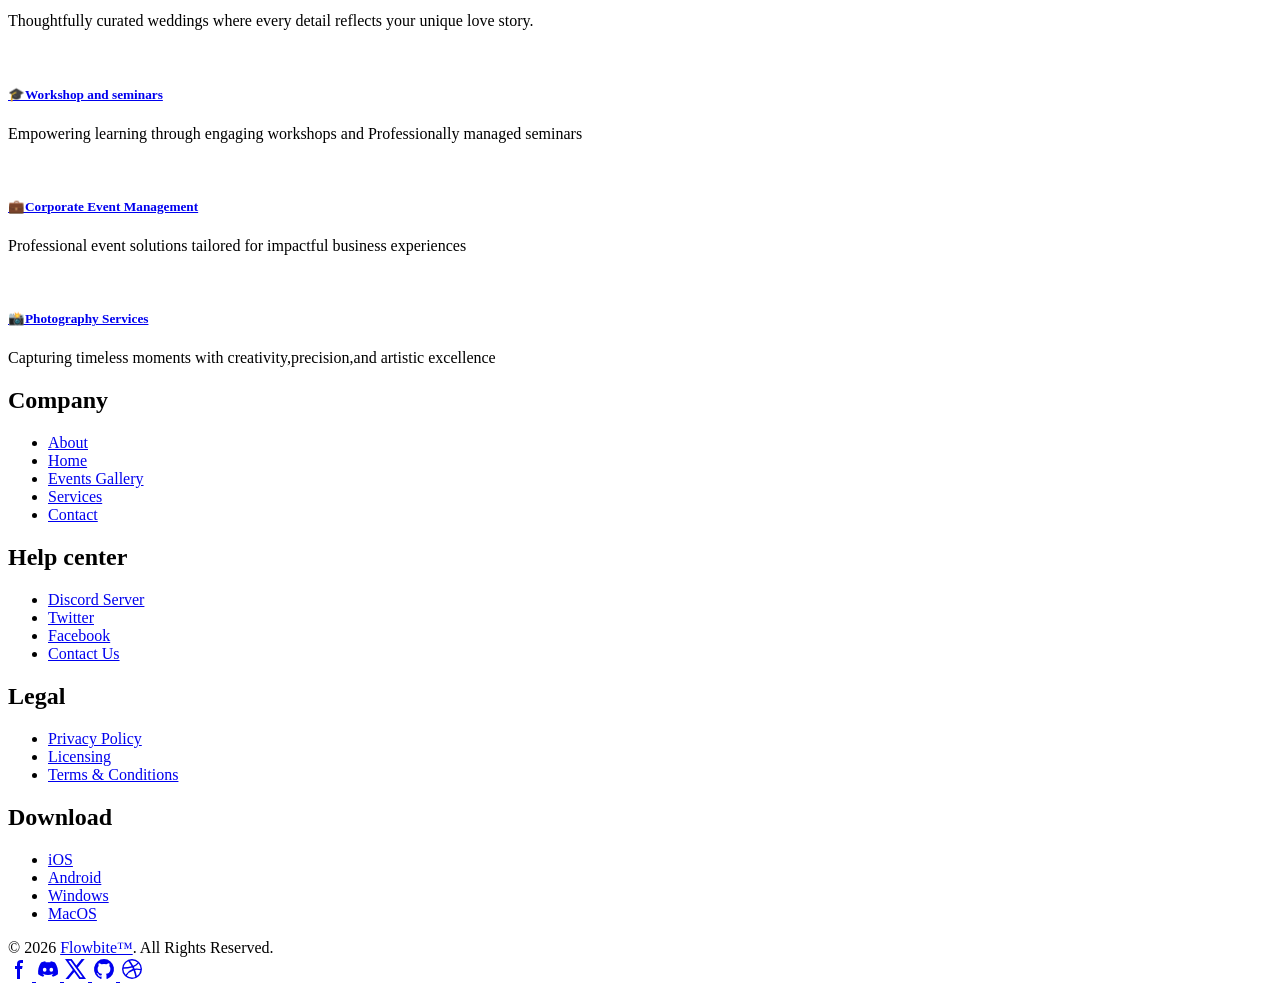
==== commit 881aff58: "footer and contact" ====
--- a/index.html
+++ b/index.html
@@ -114,7 +114,7 @@
 						</li>
 
 						<li>
-							<a href="" class="text-gray-700 dark:text-gray-200 hover:text-violet-500 transition">
+							<a href="./contact.html" class="text-gray-700 dark:text-gray-200 hover:text-violet-500 transition">
 								Contact
 							</a>
 						</li>
@@ -702,6 +702,132 @@
 			</div>
 
 	</section>
+
+	    <footer class="bg-purple-950 backdrop-blur-xl">
+        <div class="mx-auto w-full max-w-screen-xl">
+            <div class="grid grid-cols-2 gap-8 px-4 py-6 lg:py-8 md:grid-cols-4">
+                <div>
+                    <h2 class="mb-6 text-sm font-semibold text-white uppercase">Company</h2>
+                    <ul class="text-gray-400 font-medium">
+                        <li class="mb-4">
+                            <a href="#" class=" hover:underline">About</a>
+                        </li>
+                        <li class="mb-4">
+                            <a href="#" class="hover:underline">Home</a>
+                        </li>
+                        <li class="mb-4">
+                            <a href="#" class="hover:underline">Events Gallery</a>
+                        </li>
+                        <li class="mb-4">
+                            <a href="#" class="hover:underline">Services</a>
+                        </li>
+                        <li class="mb-4">
+                            <a href="#" class="hover:underline">Contact</a>
+                        </li>
+                    </ul>
+                </div>
+                <div>
+                    <h2 class="mb-6 text-sm font-semibold text-white uppercase">Help center</h2>
+                    <ul class="text-gray-400 font-medium">
+                        <li class="mb-4">
+                            <a href="#" class="hover:underline">Discord Server</a>
+                        </li>
+                        <li class="mb-4">
+                            <a href="#" class="hover:underline">Twitter</a>
+                        </li>
+                        <li class="mb-4">
+                            <a href="#" class="hover:underline">Facebook</a>
+                        </li>
+                        <li class="mb-4">
+                            <a href="#" class="hover:underline">Contact Us</a>
+                        </li>
+                    </ul>
+                </div>
+                <div>
+                    <h2 class="mb-6 text-sm font-semibold text-white  uppercase">Legal</h2>
+                    <ul class="text-gray-400 font-medium">
+                        <li class="mb-4">
+                            <a href="#" class="hover:underline">Privacy Policy</a>
+                        </li>
+                        <li class="mb-4">
+                            <a href="#" class="hover:underline">Licensing</a>
+                        </li>
+                        <li class="mb-4">
+                            <a href="#" class="hover:underline">Terms &amp; Conditions</a>
+                        </li>
+                    </ul>
+                </div>
+                <div>
+                    <h2 class="mb-6 text-sm font-semibold text-white  uppercase">Download</h2>
+                    <ul class="text-gray-400 font-medium">
+                        <li class="mb-4">
+                            <a href="#" class="hover:underline">iOS</a>
+                        </li>
+                        <li class="mb-4">
+                            <a href="#" class="hover:underline">Android</a>
+                        </li>
+                        <li class="mb-4">
+                            <a href="#" class="hover:underline">Windows</a>
+                        </li>
+                        <li class="mb-4">
+                            <a href="#" class="hover:underline">MacOS</a>
+                        </li>
+                    </ul>
+                </div>
+            </div>
+            <div class="px-4 py-6 bg-purple-950 border-t border-purple-700 md:flex md:items-center md:justify-between">
+                <span class="text-sm text-gray-400 sm:text-center">© 2026 <a href="https://flowbite.com/">Flowbite™</a>.
+                    All Rights Reserved.
+                </span>
+                <div class="flex mt-4 sm:justify-center md:mt-0 space-x-2 rtl:space-x-reverse">
+                    <a href="#" class="text-gray-400 hover:text-purple-400 transition duration-300">
+                        <svg class="w-5 h-5" aria-hidden="true" xmlns="http://www.w3.org/2000/svg" width="24"
+                            height="24" fill="currentColor" viewBox="0 0 24 24">
+                            <path fill-rule="evenodd"
+                                d="M13.135 6H15V3h-1.865a4.147 4.147 0 0 0-4.142 4.142V9H7v3h2v9.938h3V12h2.021l.592-3H12V6.591A.6.6 0 0 1 12.592 6h.543Z"
+                                clip-rule="evenodd" />
+                        </svg>
+                        <span class="sr-only">Facebook page</span>
+                    </a>
+                    <a href="#" class="text-gray-400 hover:text-purple-400 transition duration-300 ms-5">
+                        <svg class="w-5 h-5" aria-hidden="true" xmlns="http://www.w3.org/2000/svg" width="24"
+                            height="24" fill="currentColor" viewBox="0 0 24 24">
+                            <path
+                                d="M18.942 5.556a16.3 16.3 0 0 0-4.126-1.3 12.04 12.04 0 0 0-.529 1.1 15.175 15.175 0 0 0-4.573 0 11.586 11.586 0 0 0-.535-1.1 16.274 16.274 0 0 0-4.129 1.3 17.392 17.392 0 0 0-2.868 11.662 15.785 15.785 0 0 0 4.963 2.521c.41-.564.773-1.16 1.084-1.785a10.638 10.638 0 0 1-1.706-.83c.143-.106.283-.217.418-.331a11.664 11.664 0 0 0 10.118 0c.137.114.277.225.418.331-.544.328-1.116.606-1.71.832a12.58 12.58 0 0 0 1.084 1.785 16.46 16.46 0 0 0 5.064-2.595 17.286 17.286 0 0 0-2.973-11.59ZM8.678 14.813a1.94 1.94 0 0 1-1.8-2.045 1.93 1.93 0 0 1 1.8-2.047 1.918 1.918 0 0 1 1.8 2.047 1.929 1.929 0 0 1-1.8 2.045Zm6.644 0a1.94 1.94 0 0 1-1.8-2.045 1.93 1.93 0 0 1 1.8-2.047 1.919 1.919 0 0 1 1.8 2.047 1.93 1.93 0 0 1-1.8 2.045Z" />
+                        </svg>
+                        <span class="sr-only">Discord community</span>
+                    </a>
+                    <a href="#" class="text-gray-400 hover:text-purple-400 transition duration-300 ms-5">
+                        <svg class="w-5 h-5" aria-hidden="true" xmlns="http://www.w3.org/2000/svg" width="24"
+                            height="24" fill="currentColor" viewBox="0 0 24 24">
+                            <path
+                                d="M13.795 10.533 20.68 2h-3.073l-5.255 6.517L7.69 2H1l7.806 10.91L1.47 22h3.074l5.705-7.07L15.31 22H22l-8.205-11.467Zm-2.38 2.95L9.97 11.464 4.36 3.627h2.31l4.528 6.317 1.443 2.02 6.018 8.409h-2.31l-4.934-6.89Z" />
+                        </svg>
+                        <span class="sr-only">Twitter page</span>
+                    </a>
+                    <a href="#" class="text-gray-400 hover:text-purple-400 transition duration-300 ms-5">
+                        <svg class="w-5 h-5" aria-hidden="true" xmlns="http://www.w3.org/2000/svg" width="24"
+                            height="24" fill="currentColor" viewBox="0 0 24 24">
+                            <path fill-rule="evenodd"
+                                d="M12.006 2a9.847 9.847 0 0 0-6.484 2.44 10.32 10.32 0 0 0-3.393 6.17 10.48 10.48 0 0 0 1.317 6.955 10.045 10.045 0 0 0 5.4 4.418c.504.095.683-.223.683-.494 0-.245-.01-1.052-.014-1.908-2.78.62-3.366-1.21-3.366-1.21a2.711 2.711 0 0 0-1.11-1.5c-.907-.637.07-.621.07-.621.317.044.62.163.885.346.266.183.487.426.647.71.135.253.318.476.538.655a2.079 2.079 0 0 0 2.37.196c.045-.52.27-1.006.635-1.37-2.219-.259-4.554-1.138-4.554-5.07a4.022 4.022 0 0 1 1.031-2.75 3.77 3.77 0 0 1 .096-2.713s.839-.275 2.749 1.05a9.26 9.26 0 0 1 5.004 0c1.906-1.325 2.74-1.05 2.74-1.05.37.858.406 1.828.101 2.713a4.017 4.017 0 0 1 1.029 2.75c0 3.939-2.339 4.805-4.564 5.058a2.471 2.471 0 0 1 .679 1.897c0 1.372-.012 2.477-.012 2.814 0 .272.18.592.687.492a10.05 10.05 0 0 0 5.388-4.421 10.473 10.473 0 0 0 1.313-6.948 10.32 10.32 0 0 0-3.39-6.165A9.847 9.847 0 0 0 12.007 2Z"
+                                clip-rule="evenodd" />
+                        </svg>
+                        <span class="sr-only">GitHub account</span>
+                    </a>
+                    <a href="#" class="text-gray-400 hover:text-purple-400 transition duration-300 ms-5">
+                        <svg class="w-5 h-5" aria-hidden="true" xmlns="http://www.w3.org/2000/svg" width="24"
+                            height="24" fill="currentColor" viewBox="0 0 24 24">
+                            <path fill-rule="evenodd"
+                                d="M12 2a10 10 0 1 0 10 10A10.009 10.009 0 0 0 12 2Zm6.613 4.614a8.523 8.523 0 0 1 1.93 5.32 20.093 20.093 0 0 0-5.949-.274c-.059-.149-.122-.292-.184-.441a23.879 23.879 0 0 0-.566-1.239 11.41 11.41 0 0 0 4.769-3.366ZM10 3.707a8.82 8.82 0 0 1 2-.238 8.5 8.5 0 0 1 5.664 2.152 9.608 9.608 0 0 1-4.476 3.087A45.755 45.755 0 0 0 10 3.707Zm-6.358 6.555a8.57 8.57 0 0 1 4.73-5.981 53.99 53.99 0 0 1 3.168 4.941 32.078 32.078 0 0 1-7.9 1.04h.002Zm2.01 7.46a8.51 8.51 0 0 1-2.2-5.707v-.262a31.641 31.641 0 0 0 8.777-1.219c.243.477.477.964.692 1.449-.114.032-.227.067-.336.1a13.569 13.569 0 0 0-6.942 5.636l.009.003ZM12 20.556a8.508 8.508 0 0 1-5.243-1.8 11.717 11.717 0 0 1 6.7-5.332.509.509 0 0 1 .055-.02 35.65 35.65 0 0 1 1.819 6.476 8.476 8.476 0 0 1-3.331.676Zm4.772-1.462A37.232 37.232 0 0 0 15.113 13a12.513 12.513 0 0 1 5.321.364 8.56 8.56 0 0 1-3.66 5.73h-.002Z"
+                                clip-rule="evenodd" />
+                        </svg>
+                        <span class="sr-only">Dribbble account</span>
+                    </a>
+                </div>
+            </div>
+        </div>
+    </footer>
+
 
 
 	<!-- flair section -->
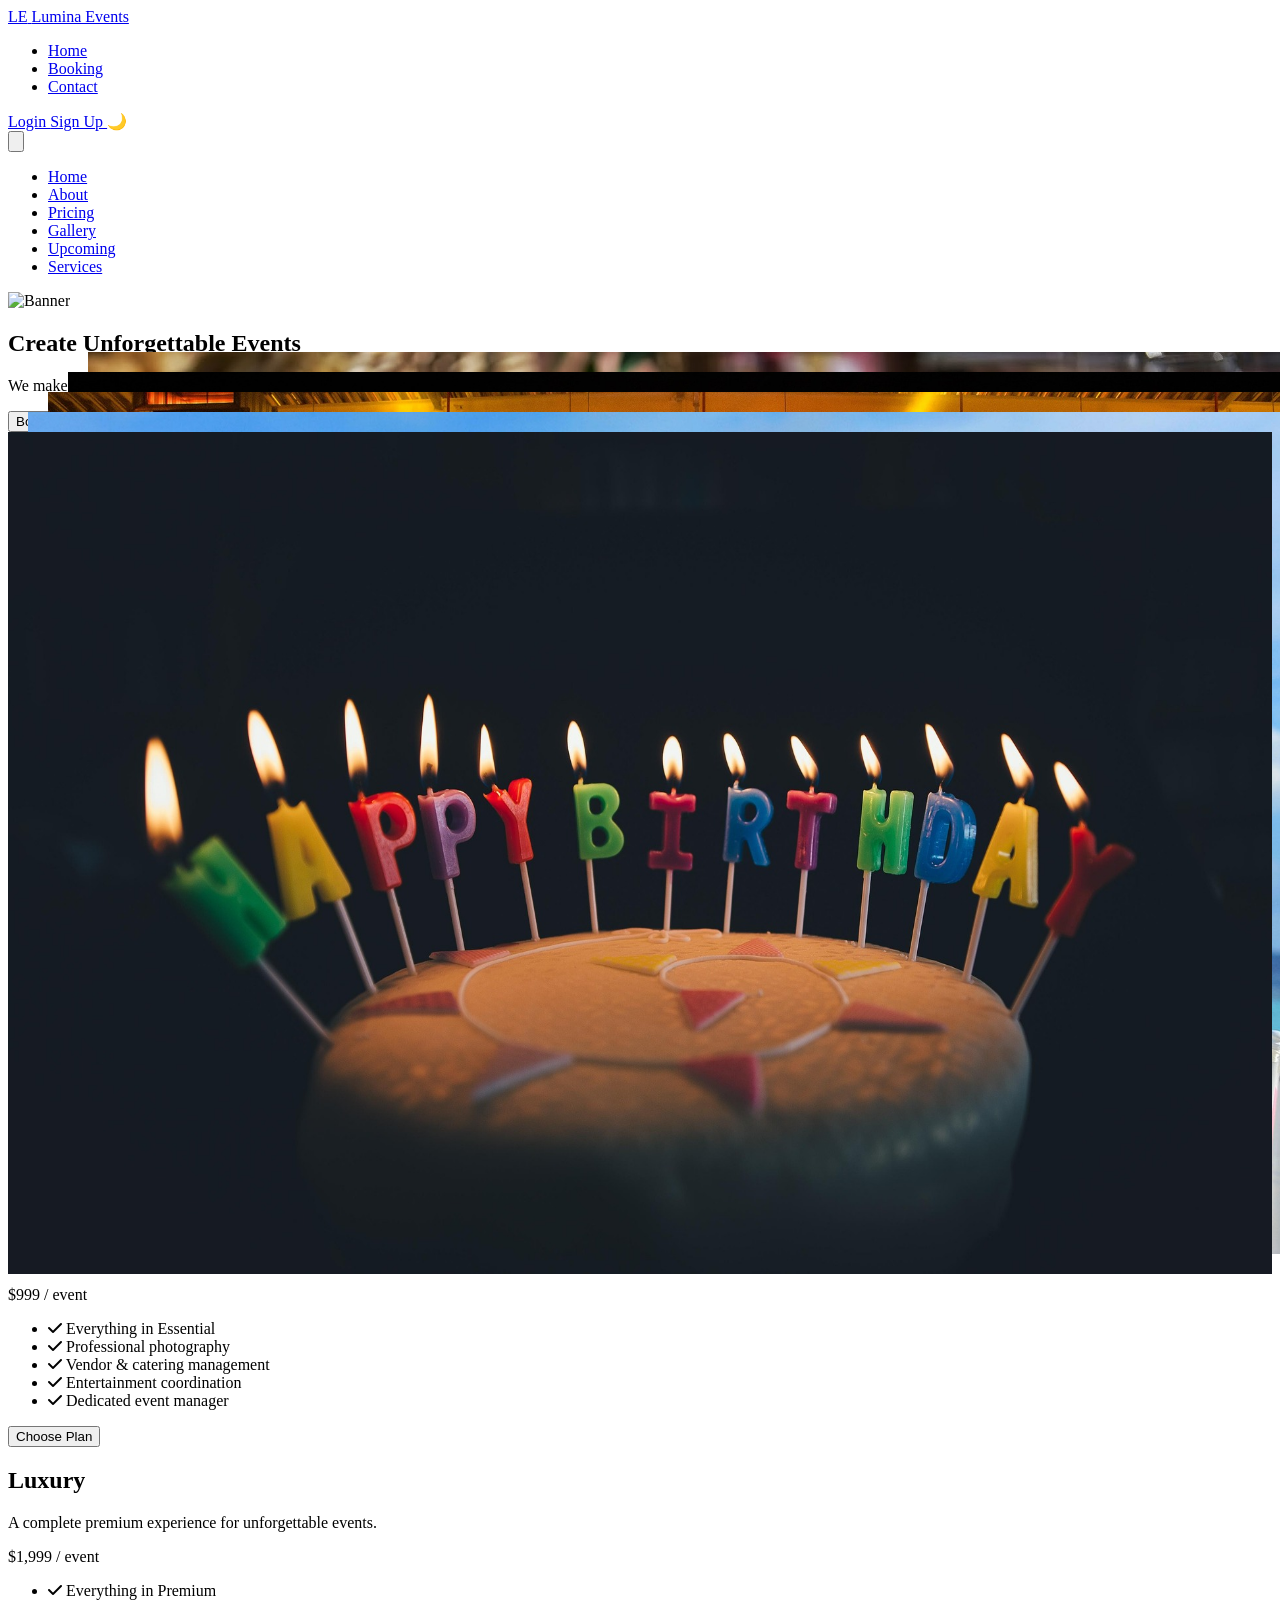
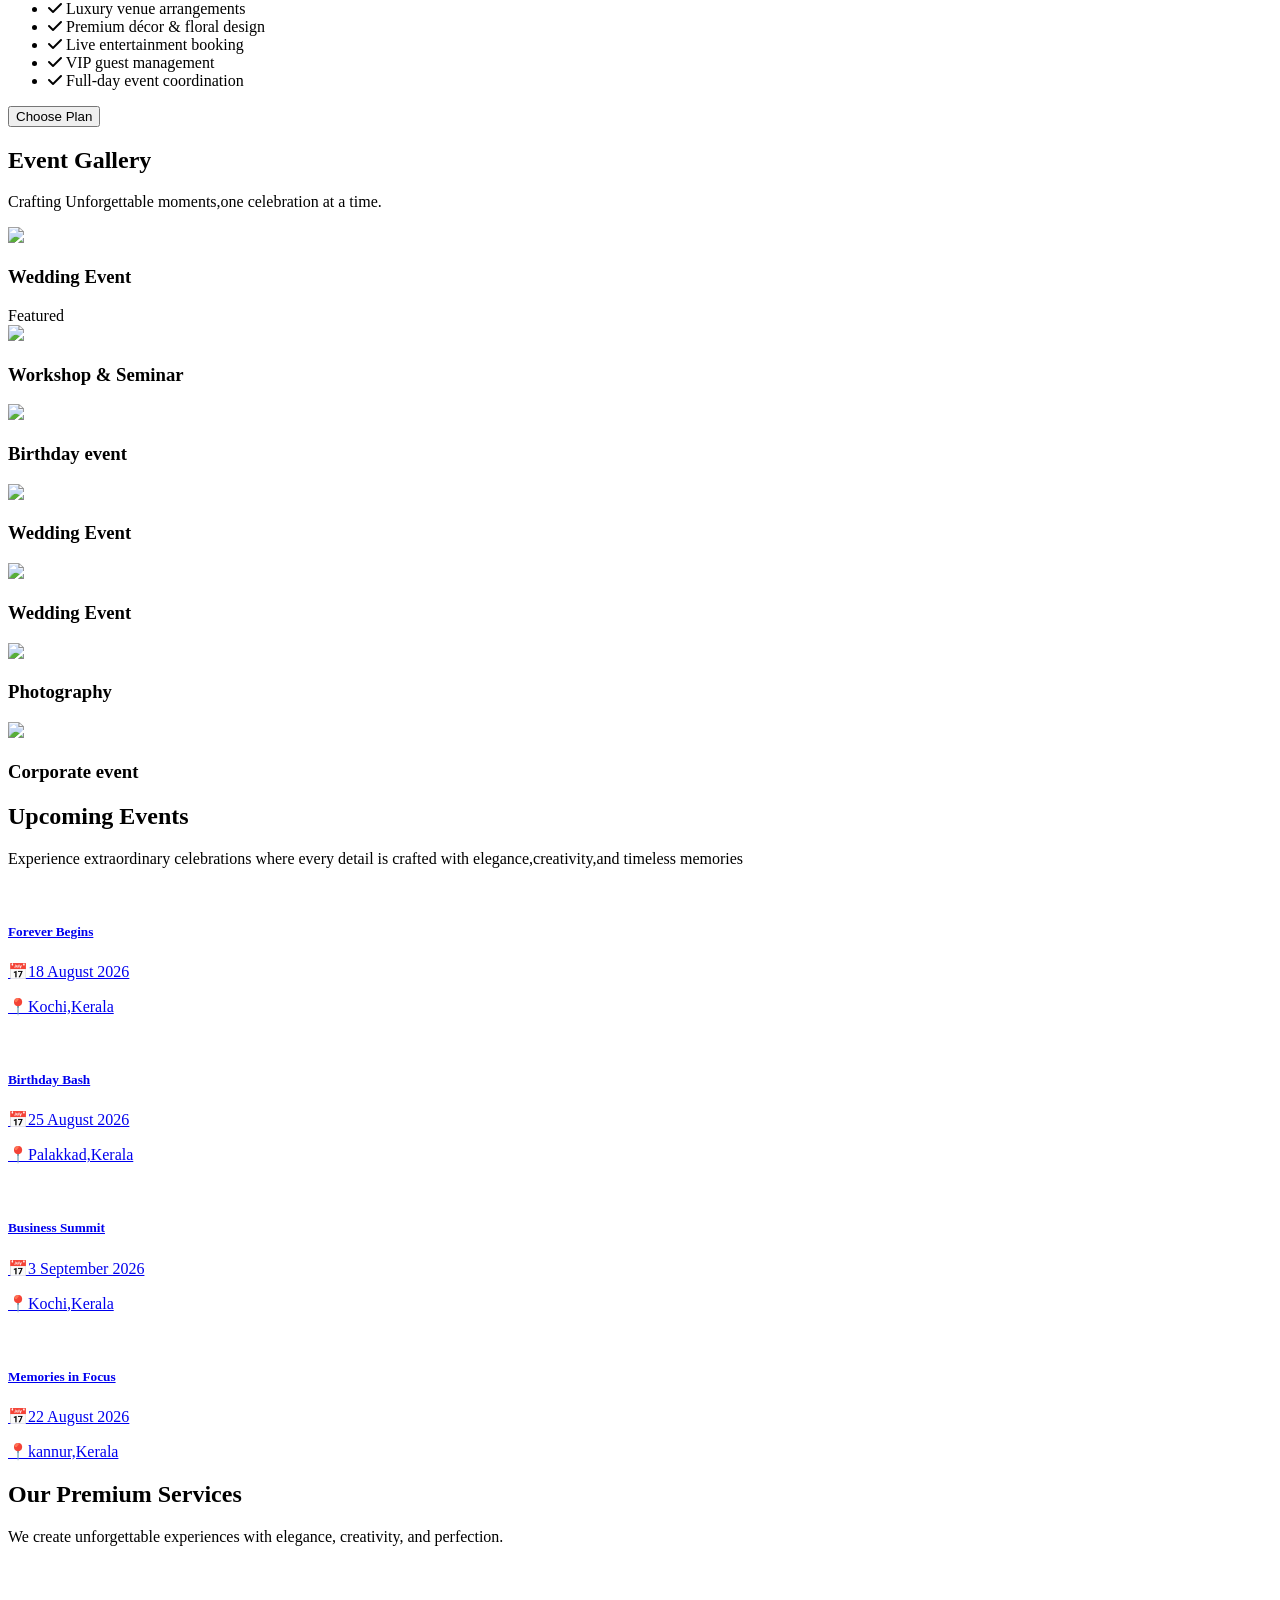
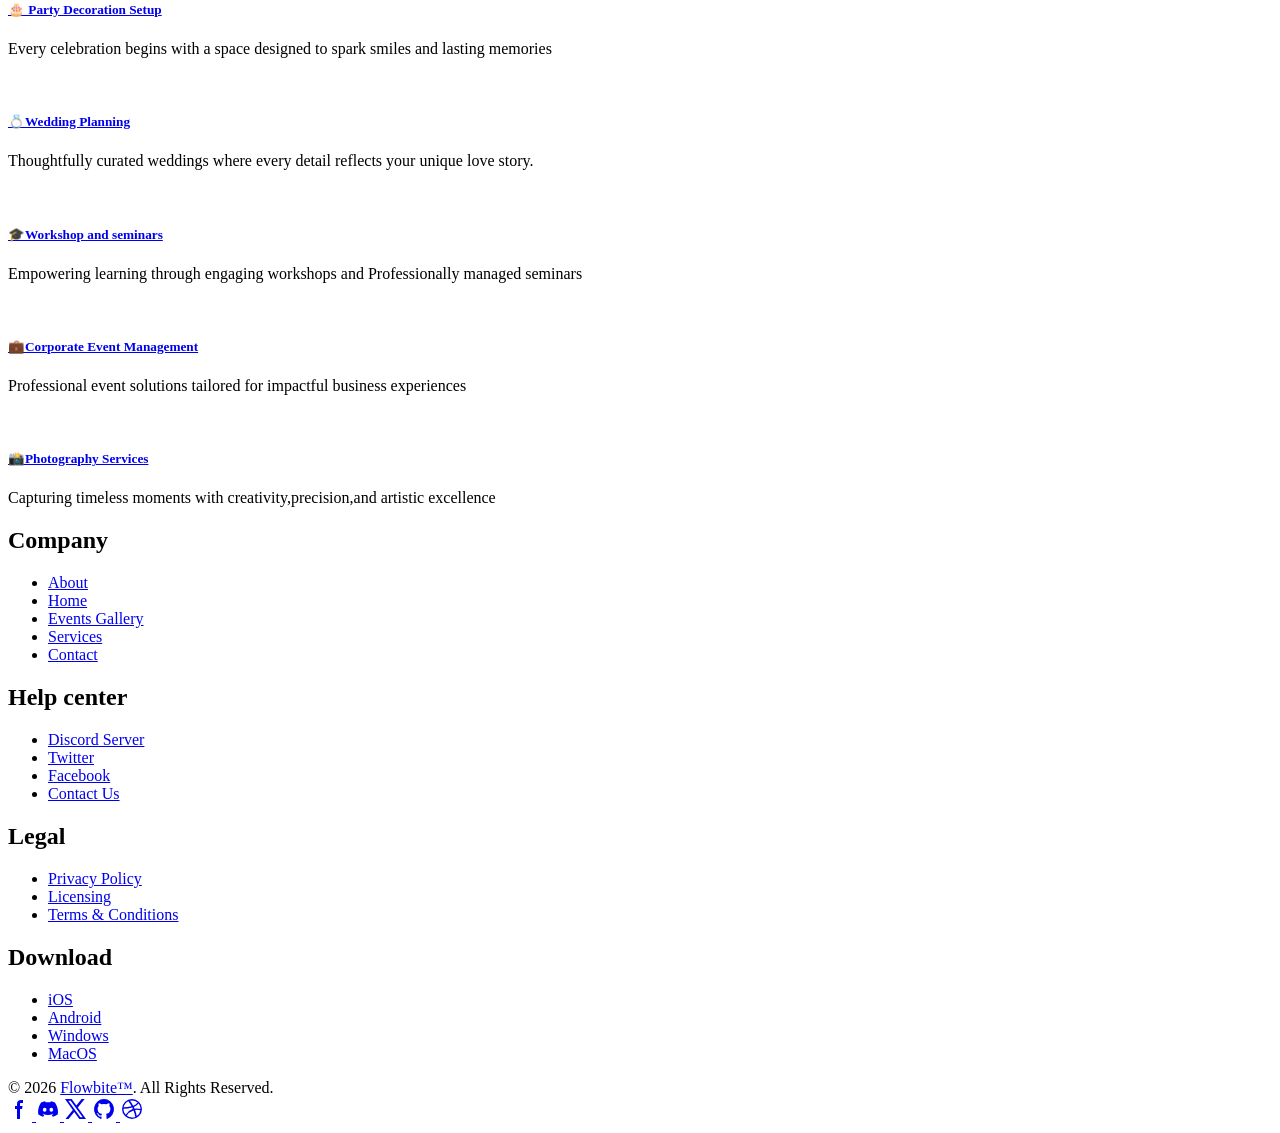
==== commit 78e831e9: "Add navigation links and improve dark and light mode in index.html" ====
--- a/index.html
+++ b/index.html
@@ -80,9 +80,9 @@
 
 <body>
 
-	<header class="bg-gray-100 sticky top-0 z-20">
-
-		<nav class="sticky w-full  top-0 border-b dark:border-gray-300 bg-white dark:bg-black shadow-sm">
+	<header class="sticky bg-gray-100 sticky top-0 z-20">
+
+		<nav class=" w-full bg-white dark:bg-black shadow-sm">
 			<div class="max-w-screen-xl flex items-center mx-auto p-4">
 
 				<!-- Logo image change aakanam-->
@@ -114,7 +114,8 @@
 						</li>
 
 						<li>
-							<a href="./contact.html" class="text-gray-700 dark:text-gray-200 hover:text-violet-500 transition">
+							<a href="./contact.html"
+								class="text-gray-700 dark:text-gray-200 hover:text-violet-500 transition">
 								Contact
 							</a>
 						</li>
@@ -180,6 +181,35 @@
 			</div>
 		</nav>
 
+		<nav class="bg-neutral-secondary-soft border-y border-default border-default dark:bg-black text-black dark:text-white">
+			<div class="max-w-screen-xl px-4 py-3 mx-auto">
+				<div class="flex items-center">
+					<ul class="flex flex-row font-medium mt-0 space-x-8 rtl:space-x-reverse text-sm">
+						<li>
+							<a href="#" class="text-heading hover:underline" aria-current="page">Home</a>
+						</li>
+						<li>
+							<a href="#about" class="text-heading hover:underline">About</a>
+						</li>
+						<li>
+							<a href="#pricing" class="text-heading hover:underline">Pricing</a>
+						</li>
+						<li>
+							<a href="#gallery" class="text-heading hover:underline">Gallery</a>
+						</li>
+						<li>
+							<a href="#upcoming" class="text-heading hover:underline">Upcoming</a>
+						</li>
+						<li>
+							<a href="#services" class="text-heading hover:underline">Services</a>
+						</li>
+						
+					</ul>
+				</div>
+			</div>
+		</nav>
+
+
 	</header>
 
 	<!-- ----------------------------------------------------------- -->
@@ -216,7 +246,7 @@
 	<!-- --------------------------------------------- -->
 
 	<!-- About Section -->
-	<section class="bg-[#380071] py-20">
+	<section id="about" class="bg-[#380071] py-20">
 		<div class=" mx-auto px-20">
 
 			<div class="flex flex-col w-full  lg:flex-row items-center gap-12">
@@ -296,7 +326,7 @@
 	</section>
 
 	<!-- Price Packaging section -->
-	<section class="w-full dark:bg-black pb-5 pt-2 text-black dark:text-white">
+	<section id="pricing" class="w-full dark:bg-[#0f0f1a] pb-5 pt-2 text-black dark:text-white">
 		<div class="text-center my-10">
 			<h1 class="font-bold text-4xl ">Investment Tiers</h1>
 			<p>Tailored solutions for every scale of celebration.</p>
@@ -379,7 +409,7 @@
 		</div>
 	</section>
 
-	<section class="bg-[#0f0f1a] py-20 px-6">
+	<section id="gallery" class=" dark:bg-[#0f0f1a] py-20 px-6">
 		<div class="max-w-7xl mx-auto">
 
 			<!-- Heading -->
@@ -494,7 +524,7 @@
 		</div>
 	</section>
 	<!-- Upcoming Events Section -->
-	<section class="bg-[#0f0f1a] py-20 px-6">
+	<section id="upcoming" class="text-black dark:text-white dark:bg-[#0f0f1a] py-20 px-6">
 		<div class="max-w-7xl mx-auto ">
 
 			<h2 class="text-4xl font-bold text-center text-violet-500 mb-4">
@@ -510,23 +540,23 @@
 
 
 
-				<div
-					class="bg-neutral-primary-soft block w-full border border-violet-500/20 rounded-2xl overflow-hidden shadow-lg hover:scale-105 hove:-translate-y-3   hover:border-violet-400 duration-300 " data-aos=" zoom-in">
+				<div class="bg-neutral-primary-soft block w-full border border-violet-500/20 rounded-2xl overflow-hidden shadow-lg hover:scale-105 hove:-translate-y-3   hover:border-violet-400 duration-300 "
+					data-aos=" zoom-in">
 					<a href="#">
 						<img class="rounded-t-base w-full h-56 object-cover"
 							src="https://i.pinimg.com/1200x/96/ee/23/96ee2335cd543af3ec9771345c3a70f3.jpg" alt="" />
 					</a>
 
 					<a href="#">
-						<h5 class="mt-3 mb-6 text-2xl font-semibold tracking-tight text-center text-white ">Forever
+						<h5 class="mt-3 mb-6 text-2xl font-semibold tracking-tight text-center text-black dark:text-white  ">Forever
 							Begins</h5>
 					</a>
 					<a href="#">
-						<p class=" text-white mx-2  ">
+						<p class=" text-black dark:text-white  mx-2  ">
 							📅18 August 2026
 						</p>
 						<div class="p-2"></div>
-						<p class="text-white  mx-2 pb-4">
+						<p class="text-black dark:text-white   mx-2 pb-4">
 							📍Kochi,Kerala
 						</p>
 
@@ -534,67 +564,67 @@
 				</div>
 
 
-				<div
-					class="bg-neutral-primary-soft block w-full border border-violet-500/20 rounded-2xl overflow-hidden shadow-lg hover:scale-105 hove:-tranlate-y-3   hover:border-violet-400 duration-300 " data-aos=" zoom-in">
+				<div class="bg-neutral-primary-soft block w-full border border-violet-500/20 rounded-2xl overflow-hidden shadow-lg hover:scale-105 hove:-tranlate-y-3   hover:border-violet-400 duration-300 "
+					data-aos=" zoom-in">
 					<a href="#">
 						<img class="rounded-t-base w-full h-56 object-cover"
 							src="https://i.pinimg.com/736x/94/c6/1e/94c61e9939ea5543153b66dde9f344b6.jpg" alt="" />
 					</a>
 
 					<a href="#">
-						<h5 class="mt-3 mb-6 text-2xl font-semibold tracking-tight text-center text-white ">Birthday
+						<h5 class="mt-3 mb-6 text-2xl font-semibold tracking-tight text-center text-black dark:text-white  ">Birthday
 							Bash </h5>
 					</a>
 					<a href="#">
-						<p class=" text-white mx-2  ">
+						<p class=" text-black dark:text-white  mx-2  ">
 							📅25 August 2026
 						</p>
 						<div class="p-2"></div>
-						<p class="text-white  mx-2 pb-4">
+						<p class="text-black dark:text-white   mx-2 pb-4">
 							📍Palakkad,Kerala
 						</p>
 
 					</a>
 				</div>
-				<div
-					class="bg-neutral-primary-soft block w-full border border-violet-500/20 rounded-2xl overflow-hidden shadow-lg hover:scale-105 hove:-tranlate-y-3   hover:border-violet-400 duration-300 " data-aos=" zoom-in">
+				<div class="bg-neutral-primary-soft block w-full border border-violet-500/20 rounded-2xl overflow-hidden shadow-lg hover:scale-105 hove:-tranlate-y-3   hover:border-violet-400 duration-300 "
+					data-aos=" zoom-in">
 					<a href="#">
 						<img class="rounded-t-base w-full h-56 object-cover"
 							src="https://i.pinimg.com/1200x/9d/ff/07/9dff07580b03c059844fd50918f7f7e5.jpg" alt="" />
 					</a>
 
 					<a href="#">
-						<h5 class="mt-3 mb-6 text-2xl font-semibold tracking-tight text-center text-white ">Business
+						<h5 class="mt-3 mb-6 text-2xl font-semibold tracking-tight text-center text-black dark:text-white  ">Business
 							Summit</h5>
 					</a>
 					<a href="#">
-						<p class=" text-white mx-2  ">
+						<p class=" text-black dark:text-white  mx-2  ">
 							📅3 September 2026
 						</p>
 						<div class="p-2"></div>
-						<p class="text-white  mx-2 pb-4">
+						<p class="text-black dark:text-white   mx-2 pb-4">
 							📍Kochi,Kerala
 						</p>
 
 					</a>
 				</div>
-				<div
-					class="bg-neutral-primary-soft block w-full border border-violet-500/20 rounded-2xl overflow-hidden shadow-lg hover:scale-105 hove:-tranlate-y-3   hover:border-violet-400 duration-300 " data-aos=" zoom-in">
+				<div class="bg-neutral-primary-soft block w-full border border-violet-500/20 rounded-2xl overflow-hidden shadow-lg hover:scale-105 hove:-tranlate-y-3   hover:border-violet-400 duration-300 "
+					data-aos=" zoom-in">
 					<a href="#">
 						<img class="rounded-t-base w-full h-56 object-cover"
 							src="https://i.pinimg.com/736x/62/8b/31/628b3111bce2a7d49c45bd401aa277a8.jpg" alt="" />
 					</a>
 
 					<a href="#">
-						<h5 class="mt-3 mb-6 text-2xl font-semibold tracking-tight text-center text-white ">Memories in
+						<h5 class="mt-3 mb-6 text-2xl font-semibold tracking-tight text-center text-black dark:text-white  ">Memories in
 							Focus</h5>
 					</a>
 					<a href="#">
-						<p class=" text-white mx-2  ">
+						<p class=" text-black dark:text-white  mx-2  ">
 							📅22 August 2026
 						</p>
 						<div class="p-2"></div>
-						<p class="text-white  mx-2 pb-4">
+						<p class="text-black dark:text-white   mx-2 pb-4">
 							📍kannur,Kerala
 						</p>
 
@@ -606,9 +636,9 @@
 	</section>
 
 
-	<section class="bg-[#0f0f1a] py-20 px-6">
-
-		<div class="max-w-7xl mx-auto" data-aos="fade-up">
+	<section id="services" class="dark:bg-[#0f0f1a] py-20 px-6">
+
+		<div class="text-black dark:text-white max-w-7xl mx-auto" data-aos="fade-up">
 
 			<h2 class="text-4xl font-bold text-center text-violet-500 mb-3">
 
@@ -632,10 +662,10 @@
 							src="https://i.pinimg.com/736x/a2/8f/8d/a28f8da789487ba7d2bdf1c084b33b9c.jpg" alt="" />
 					</a>
 					<a href="#">
-						<h5 class="mt-6 mb-2 text-xl md:text-2xl font-semibold tracking-tight text-heading text-white">
+						<h5 class="mt-6 mb-2 text-xl md:text-2xl font-semibold tracking-tight text-heading text-black dark:text-white ">
 							🎂 Party Decoration Setup </h5>
 					</a>
-					<p class="mb-6 text-body text-white">Every celebration begins with a space designed to spark smiles
+					<p class="mb-6 text-body text-black dark:text-white">Every celebration begins with a space designed to spark smiles
 						and lasting memories</p>
 					</a>
 				</div>
@@ -646,10 +676,10 @@
 							src="https://i.pinimg.com/1200x/7b/5b/fd/7b5bfdd4e6531eff4dfeaf54c688f163.jpg" alt="" />
 					</a>
 					<a href="#">
-						<h5 class="mt-6 mb-2 text-xl md:text-2xl font-semibold tracking-tight text-heading text-white">
+						<h5 class="mt-6 mb-2 text-xl md:text-2xl font-semibold tracking-tight text-heading text-black dark:text-white ">
 							💍Wedding Planning </h5>
 					</a>
-					<p class="mb-6 text-body text-white">Thoughtfully curated weddings where every detail reflects your
+					<p class="mb-6 text-body text-black dark:text-white ">Thoughtfully curated weddings where every detail reflects your
 						unique love story.</p>
 					</a>
 				</div>
@@ -660,10 +690,10 @@
 							src="https://i.pinimg.com/1200x/44/a4/88/44a488a5d5bf88b97b7a7d316abc57a9.jpg" alt="" />
 					</a>
 					<a href="#">
-						<h5 class="mt-6 mb-2 text-xl md:text-2xl font-semibold tracking-tight text-heading text-white">
+						<h5 class="mt-6 mb-2 text-xl md:text-2xl font-semibold tracking-tight text-heading text-black dark:text-white ">
 							🎓Workshop and seminars </h5>
 					</a>
-					<p class="mb-6 text-body text-white"> Empowering learning through engaging workshops and
+					<p class="mb-6 text-body text-black dark:text-white "> Empowering learning through engaging workshops and
 						Professionally managed seminars</p>
 					</a>
 				</div>
@@ -678,10 +708,10 @@
 							src="https://i.pinimg.com/1200x/3b/ca/a0/3bcaa0408637cf21303cdb21cc72c7c9.jpg" alt="" />
 					</a>
 					<a href="#">
-						<h5 class="mt-6 mb-2 text-xl md:text-2xl font-semibold tracking-tight text-heading text-white">
+						<h5 class="mt-6 mb-2 text-xl md:text-2xl font-semibold tracking-tight text-heading text-black dark:text-white ">
 							💼Corporate Event Management</h5>
 					</a>
-					<p class="mb-6 text-body text-white">Professional event solutions tailored for impactful business
+					<p class="mb-6 text-body text-black dark:text-white ">Professional event solutions tailored for impactful business
 						experiences</p>
 					</a>
 				</div>
@@ -692,10 +722,10 @@
 							src="https://i.pinimg.com/1200x/6a/99/b1/6a99b11fc79d2ec5a015ae1cd41d9217.jpg" alt="" />
 					</a>
 					<a href="#">
-						<h5 class="mt-6 mb-2 text-xl md:text-2xl font-semibold tracking-tight text-heading text-white">
+						<h5 class="mt-6 mb-2 text-xl md:text-2xl font-semibold tracking-tight text-heading text-black dark:text-white ">
 							📸Photography Services </h5>
 					</a>
-					<p class="mb-6 text-body text-white">Capturing timeless moments with creativity,precision,and
+					<p class="mb-6 text-body text-black dark:text-white ">Capturing timeless moments with creativity,precision,and
 						artistic excellence</p>
 					</a>
 				</div>
@@ -703,130 +733,130 @@
 
 	</section>
 
-	    <footer class="bg-purple-950 backdrop-blur-xl">
-        <div class="mx-auto w-full max-w-screen-xl">
-            <div class="grid grid-cols-2 gap-8 px-4 py-6 lg:py-8 md:grid-cols-4">
-                <div>
-                    <h2 class="mb-6 text-sm font-semibold text-white uppercase">Company</h2>
-                    <ul class="text-gray-400 font-medium">
-                        <li class="mb-4">
-                            <a href="#" class=" hover:underline">About</a>
-                        </li>
-                        <li class="mb-4">
-                            <a href="#" class="hover:underline">Home</a>
-                        </li>
-                        <li class="mb-4">
-                            <a href="#" class="hover:underline">Events Gallery</a>
-                        </li>
-                        <li class="mb-4">
-                            <a href="#" class="hover:underline">Services</a>
-                        </li>
-                        <li class="mb-4">
-                            <a href="#" class="hover:underline">Contact</a>
-                        </li>
-                    </ul>
-                </div>
-                <div>
-                    <h2 class="mb-6 text-sm font-semibold text-white uppercase">Help center</h2>
-                    <ul class="text-gray-400 font-medium">
-                        <li class="mb-4">
-                            <a href="#" class="hover:underline">Discord Server</a>
-                        </li>
-                        <li class="mb-4">
-                            <a href="#" class="hover:underline">Twitter</a>
-                        </li>
-                        <li class="mb-4">
-                            <a href="#" class="hover:underline">Facebook</a>
-                        </li>
-                        <li class="mb-4">
-                            <a href="#" class="hover:underline">Contact Us</a>
-                        </li>
-                    </ul>
-                </div>
-                <div>
-                    <h2 class="mb-6 text-sm font-semibold text-white  uppercase">Legal</h2>
-                    <ul class="text-gray-400 font-medium">
-                        <li class="mb-4">
-                            <a href="#" class="hover:underline">Privacy Policy</a>
-                        </li>
-                        <li class="mb-4">
-                            <a href="#" class="hover:underline">Licensing</a>
-                        </li>
-                        <li class="mb-4">
-                            <a href="#" class="hover:underline">Terms &amp; Conditions</a>
-                        </li>
-                    </ul>
-                </div>
-                <div>
-                    <h2 class="mb-6 text-sm font-semibold text-white  uppercase">Download</h2>
-                    <ul class="text-gray-400 font-medium">
-                        <li class="mb-4">
-                            <a href="#" class="hover:underline">iOS</a>
-                        </li>
-                        <li class="mb-4">
-                            <a href="#" class="hover:underline">Android</a>
-                        </li>
-                        <li class="mb-4">
-                            <a href="#" class="hover:underline">Windows</a>
-                        </li>
-                        <li class="mb-4">
-                            <a href="#" class="hover:underline">MacOS</a>
-                        </li>
-                    </ul>
-                </div>
-            </div>
-            <div class="px-4 py-6 bg-purple-950 border-t border-purple-700 md:flex md:items-center md:justify-between">
-                <span class="text-sm text-gray-400 sm:text-center">© 2026 <a href="https://flowbite.com/">Flowbite™</a>.
-                    All Rights Reserved.
-                </span>
-                <div class="flex mt-4 sm:justify-center md:mt-0 space-x-2 rtl:space-x-reverse">
-                    <a href="#" class="text-gray-400 hover:text-purple-400 transition duration-300">
-                        <svg class="w-5 h-5" aria-hidden="true" xmlns="http://www.w3.org/2000/svg" width="24"
-                            height="24" fill="currentColor" viewBox="0 0 24 24">
-                            <path fill-rule="evenodd"
-                                d="M13.135 6H15V3h-1.865a4.147 4.147 0 0 0-4.142 4.142V9H7v3h2v9.938h3V12h2.021l.592-3H12V6.591A.6.6 0 0 1 12.592 6h.543Z"
-                                clip-rule="evenodd" />
-                        </svg>
-                        <span class="sr-only">Facebook page</span>
-                    </a>
-                    <a href="#" class="text-gray-400 hover:text-purple-400 transition duration-300 ms-5">
-                        <svg class="w-5 h-5" aria-hidden="true" xmlns="http://www.w3.org/2000/svg" width="24"
-                            height="24" fill="currentColor" viewBox="0 0 24 24">
-                            <path
-                                d="M18.942 5.556a16.3 16.3 0 0 0-4.126-1.3 12.04 12.04 0 0 0-.529 1.1 15.175 15.175 0 0 0-4.573 0 11.586 11.586 0 0 0-.535-1.1 16.274 16.274 0 0 0-4.129 1.3 17.392 17.392 0 0 0-2.868 11.662 15.785 15.785 0 0 0 4.963 2.521c.41-.564.773-1.16 1.084-1.785a10.638 10.638 0 0 1-1.706-.83c.143-.106.283-.217.418-.331a11.664 11.664 0 0 0 10.118 0c.137.114.277.225.418.331-.544.328-1.116.606-1.71.832a12.58 12.58 0 0 0 1.084 1.785 16.46 16.46 0 0 0 5.064-2.595 17.286 17.286 0 0 0-2.973-11.59ZM8.678 14.813a1.94 1.94 0 0 1-1.8-2.045 1.93 1.93 0 0 1 1.8-2.047 1.918 1.918 0 0 1 1.8 2.047 1.929 1.929 0 0 1-1.8 2.045Zm6.644 0a1.94 1.94 0 0 1-1.8-2.045 1.93 1.93 0 0 1 1.8-2.047 1.919 1.919 0 0 1 1.8 2.047 1.93 1.93 0 0 1-1.8 2.045Z" />
-                        </svg>
-                        <span class="sr-only">Discord community</span>
-                    </a>
-                    <a href="#" class="text-gray-400 hover:text-purple-400 transition duration-300 ms-5">
-                        <svg class="w-5 h-5" aria-hidden="true" xmlns="http://www.w3.org/2000/svg" width="24"
-                            height="24" fill="currentColor" viewBox="0 0 24 24">
-                            <path
-                                d="M13.795 10.533 20.68 2h-3.073l-5.255 6.517L7.69 2H1l7.806 10.91L1.47 22h3.074l5.705-7.07L15.31 22H22l-8.205-11.467Zm-2.38 2.95L9.97 11.464 4.36 3.627h2.31l4.528 6.317 1.443 2.02 6.018 8.409h-2.31l-4.934-6.89Z" />
-                        </svg>
-                        <span class="sr-only">Twitter page</span>
-                    </a>
-                    <a href="#" class="text-gray-400 hover:text-purple-400 transition duration-300 ms-5">
-                        <svg class="w-5 h-5" aria-hidden="true" xmlns="http://www.w3.org/2000/svg" width="24"
-                            height="24" fill="currentColor" viewBox="0 0 24 24">
-                            <path fill-rule="evenodd"
-                                d="M12.006 2a9.847 9.847 0 0 0-6.484 2.44 10.32 10.32 0 0 0-3.393 6.17 10.48 10.48 0 0 0 1.317 6.955 10.045 10.045 0 0 0 5.4 4.418c.504.095.683-.223.683-.494 0-.245-.01-1.052-.014-1.908-2.78.62-3.366-1.21-3.366-1.21a2.711 2.711 0 0 0-1.11-1.5c-.907-.637.07-.621.07-.621.317.044.62.163.885.346.266.183.487.426.647.71.135.253.318.476.538.655a2.079 2.079 0 0 0 2.37.196c.045-.52.27-1.006.635-1.37-2.219-.259-4.554-1.138-4.554-5.07a4.022 4.022 0 0 1 1.031-2.75 3.77 3.77 0 0 1 .096-2.713s.839-.275 2.749 1.05a9.26 9.26 0 0 1 5.004 0c1.906-1.325 2.74-1.05 2.74-1.05.37.858.406 1.828.101 2.713a4.017 4.017 0 0 1 1.029 2.75c0 3.939-2.339 4.805-4.564 5.058a2.471 2.471 0 0 1 .679 1.897c0 1.372-.012 2.477-.012 2.814 0 .272.18.592.687.492a10.05 10.05 0 0 0 5.388-4.421 10.473 10.473 0 0 0 1.313-6.948 10.32 10.32 0 0 0-3.39-6.165A9.847 9.847 0 0 0 12.007 2Z"
-                                clip-rule="evenodd" />
-                        </svg>
-                        <span class="sr-only">GitHub account</span>
-                    </a>
-                    <a href="#" class="text-gray-400 hover:text-purple-400 transition duration-300 ms-5">
-                        <svg class="w-5 h-5" aria-hidden="true" xmlns="http://www.w3.org/2000/svg" width="24"
-                            height="24" fill="currentColor" viewBox="0 0 24 24">
-                            <path fill-rule="evenodd"
-                                d="M12 2a10 10 0 1 0 10 10A10.009 10.009 0 0 0 12 2Zm6.613 4.614a8.523 8.523 0 0 1 1.93 5.32 20.093 20.093 0 0 0-5.949-.274c-.059-.149-.122-.292-.184-.441a23.879 23.879 0 0 0-.566-1.239 11.41 11.41 0 0 0 4.769-3.366ZM10 3.707a8.82 8.82 0 0 1 2-.238 8.5 8.5 0 0 1 5.664 2.152 9.608 9.608 0 0 1-4.476 3.087A45.755 45.755 0 0 0 10 3.707Zm-6.358 6.555a8.57 8.57 0 0 1 4.73-5.981 53.99 53.99 0 0 1 3.168 4.941 32.078 32.078 0 0 1-7.9 1.04h.002Zm2.01 7.46a8.51 8.51 0 0 1-2.2-5.707v-.262a31.641 31.641 0 0 0 8.777-1.219c.243.477.477.964.692 1.449-.114.032-.227.067-.336.1a13.569 13.569 0 0 0-6.942 5.636l.009.003ZM12 20.556a8.508 8.508 0 0 1-5.243-1.8 11.717 11.717 0 0 1 6.7-5.332.509.509 0 0 1 .055-.02 35.65 35.65 0 0 1 1.819 6.476 8.476 8.476 0 0 1-3.331.676Zm4.772-1.462A37.232 37.232 0 0 0 15.113 13a12.513 12.513 0 0 1 5.321.364 8.56 8.56 0 0 1-3.66 5.73h-.002Z"
-                                clip-rule="evenodd" />
-                        </svg>
-                        <span class="sr-only">Dribbble account</span>
-                    </a>
-                </div>
-            </div>
-        </div>
-    </footer>
+	<footer class="bg-purple-950 backdrop-blur-xl">
+		<div class="mx-auto w-full max-w-screen-xl">
+			<div class="grid grid-cols-2 gap-8 px-4 py-6 lg:py-8 md:grid-cols-4">
+				<div>
+					<h2 class="mb-6 text-sm font-semibold text-white uppercase">Company</h2>
+					<ul class="text-gray-400 font-medium">
+						<li class="mb-4">
+							<a href="#" class=" hover:underline">About</a>
+						</li>
+						<li class="mb-4">
+							<a href="#" class="hover:underline">Home</a>
+						</li>
+						<li class="mb-4">
+							<a href="#" class="hover:underline">Events Gallery</a>
+						</li>
+						<li class="mb-4">
+							<a href="#" class="hover:underline">Services</a>
+						</li>
+						<li class="mb-4">
+							<a href="#" class="hover:underline">Contact</a>
+						</li>
+					</ul>
+				</div>
+				<div>
+					<h2 class="mb-6 text-sm font-semibold text-white uppercase">Help center</h2>
+					<ul class="text-gray-400 font-medium">
+						<li class="mb-4">
+							<a href="#" class="hover:underline">Discord Server</a>
+						</li>
+						<li class="mb-4">
+							<a href="#" class="hover:underline">Twitter</a>
+						</li>
+						<li class="mb-4">
+							<a href="#" class="hover:underline">Facebook</a>
+						</li>
+						<li class="mb-4">
+							<a href="#" class="hover:underline">Contact Us</a>
+						</li>
+					</ul>
+				</div>
+				<div>
+					<h2 class="mb-6 text-sm font-semibold text-white  uppercase">Legal</h2>
+					<ul class="text-gray-400 font-medium">
+						<li class="mb-4">
+							<a href="#" class="hover:underline">Privacy Policy</a>
+						</li>
+						<li class="mb-4">
+							<a href="#" class="hover:underline">Licensing</a>
+						</li>
+						<li class="mb-4">
+							<a href="#" class="hover:underline">Terms &amp; Conditions</a>
+						</li>
+					</ul>
+				</div>
+				<div>
+					<h2 class="mb-6 text-sm font-semibold text-white  uppercase">Download</h2>
+					<ul class="text-gray-400 font-medium">
+						<li class="mb-4">
+							<a href="#" class="hover:underline">iOS</a>
+						</li>
+						<li class="mb-4">
+							<a href="#" class="hover:underline">Android</a>
+						</li>
+						<li class="mb-4">
+							<a href="#" class="hover:underline">Windows</a>
+						</li>
+						<li class="mb-4">
+							<a href="#" class="hover:underline">MacOS</a>
+						</li>
+					</ul>
+				</div>
+			</div>
+			<div class="px-4 py-6 bg-purple-950 border-t border-purple-700 md:flex md:items-center md:justify-between">
+				<span class="text-sm text-gray-400 sm:text-center">© 2026 <a href="https://flowbite.com/">Flowbite™</a>.
+					All Rights Reserved.
+				</span>
+				<div class="flex mt-4 sm:justify-center md:mt-0 space-x-2 rtl:space-x-reverse">
+					<a href="#" class="text-gray-400 hover:text-purple-400 transition duration-300">
+						<svg class="w-5 h-5" aria-hidden="true" xmlns="http://www.w3.org/2000/svg" width="24"
+							height="24" fill="currentColor" viewBox="0 0 24 24">
+							<path fill-rule="evenodd"
+								d="M13.135 6H15V3h-1.865a4.147 4.147 0 0 0-4.142 4.142V9H7v3h2v9.938h3V12h2.021l.592-3H12V6.591A.6.6 0 0 1 12.592 6h.543Z"
+								clip-rule="evenodd" />
+						</svg>
+						<span class="sr-only">Facebook page</span>
+					</a>
+					<a href="#" class="text-gray-400 hover:text-purple-400 transition duration-300 ms-5">
+						<svg class="w-5 h-5" aria-hidden="true" xmlns="http://www.w3.org/2000/svg" width="24"
+							height="24" fill="currentColor" viewBox="0 0 24 24">
+							<path
+								d="M18.942 5.556a16.3 16.3 0 0 0-4.126-1.3 12.04 12.04 0 0 0-.529 1.1 15.175 15.175 0 0 0-4.573 0 11.586 11.586 0 0 0-.535-1.1 16.274 16.274 0 0 0-4.129 1.3 17.392 17.392 0 0 0-2.868 11.662 15.785 15.785 0 0 0 4.963 2.521c.41-.564.773-1.16 1.084-1.785a10.638 10.638 0 0 1-1.706-.83c.143-.106.283-.217.418-.331a11.664 11.664 0 0 0 10.118 0c.137.114.277.225.418.331-.544.328-1.116.606-1.71.832a12.58 12.58 0 0 0 1.084 1.785 16.46 16.46 0 0 0 5.064-2.595 17.286 17.286 0 0 0-2.973-11.59ZM8.678 14.813a1.94 1.94 0 0 1-1.8-2.045 1.93 1.93 0 0 1 1.8-2.047 1.918 1.918 0 0 1 1.8 2.047 1.929 1.929 0 0 1-1.8 2.045Zm6.644 0a1.94 1.94 0 0 1-1.8-2.045 1.93 1.93 0 0 1 1.8-2.047 1.919 1.919 0 0 1 1.8 2.047 1.93 1.93 0 0 1-1.8 2.045Z" />
+						</svg>
+						<span class="sr-only">Discord community</span>
+					</a>
+					<a href="#" class="text-gray-400 hover:text-purple-400 transition duration-300 ms-5">
+						<svg class="w-5 h-5" aria-hidden="true" xmlns="http://www.w3.org/2000/svg" width="24"
+							height="24" fill="currentColor" viewBox="0 0 24 24">
+							<path
+								d="M13.795 10.533 20.68 2h-3.073l-5.255 6.517L7.69 2H1l7.806 10.91L1.47 22h3.074l5.705-7.07L15.31 22H22l-8.205-11.467Zm-2.38 2.95L9.97 11.464 4.36 3.627h2.31l4.528 6.317 1.443 2.02 6.018 8.409h-2.31l-4.934-6.89Z" />
+						</svg>
+						<span class="sr-only">Twitter page</span>
+					</a>
+					<a href="#" class="text-gray-400 hover:text-purple-400 transition duration-300 ms-5">
+						<svg class="w-5 h-5" aria-hidden="true" xmlns="http://www.w3.org/2000/svg" width="24"
+							height="24" fill="currentColor" viewBox="0 0 24 24">
+							<path fill-rule="evenodd"
+								d="M12.006 2a9.847 9.847 0 0 0-6.484 2.44 10.32 10.32 0 0 0-3.393 6.17 10.48 10.48 0 0 0 1.317 6.955 10.045 10.045 0 0 0 5.4 4.418c.504.095.683-.223.683-.494 0-.245-.01-1.052-.014-1.908-2.78.62-3.366-1.21-3.366-1.21a2.711 2.711 0 0 0-1.11-1.5c-.907-.637.07-.621.07-.621.317.044.62.163.885.346.266.183.487.426.647.71.135.253.318.476.538.655a2.079 2.079 0 0 0 2.37.196c.045-.52.27-1.006.635-1.37-2.219-.259-4.554-1.138-4.554-5.07a4.022 4.022 0 0 1 1.031-2.75 3.77 3.77 0 0 1 .096-2.713s.839-.275 2.749 1.05a9.26 9.26 0 0 1 5.004 0c1.906-1.325 2.74-1.05 2.74-1.05.37.858.406 1.828.101 2.713a4.017 4.017 0 0 1 1.029 2.75c0 3.939-2.339 4.805-4.564 5.058a2.471 2.471 0 0 1 .679 1.897c0 1.372-.012 2.477-.012 2.814 0 .272.18.592.687.492a10.05 10.05 0 0 0 5.388-4.421 10.473 10.473 0 0 0 1.313-6.948 10.32 10.32 0 0 0-3.39-6.165A9.847 9.847 0 0 0 12.007 2Z"
+								clip-rule="evenodd" />
+						</svg>
+						<span class="sr-only">GitHub account</span>
+					</a>
+					<a href="#" class="text-gray-400 hover:text-purple-400 transition duration-300 ms-5">
+						<svg class="w-5 h-5" aria-hidden="true" xmlns="http://www.w3.org/2000/svg" width="24"
+							height="24" fill="currentColor" viewBox="0 0 24 24">
+							<path fill-rule="evenodd"
+								d="M12 2a10 10 0 1 0 10 10A10.009 10.009 0 0 0 12 2Zm6.613 4.614a8.523 8.523 0 0 1 1.93 5.32 20.093 20.093 0 0 0-5.949-.274c-.059-.149-.122-.292-.184-.441a23.879 23.879 0 0 0-.566-1.239 11.41 11.41 0 0 0 4.769-3.366ZM10 3.707a8.82 8.82 0 0 1 2-.238 8.5 8.5 0 0 1 5.664 2.152 9.608 9.608 0 0 1-4.476 3.087A45.755 45.755 0 0 0 10 3.707Zm-6.358 6.555a8.57 8.57 0 0 1 4.73-5.981 53.99 53.99 0 0 1 3.168 4.941 32.078 32.078 0 0 1-7.9 1.04h.002Zm2.01 7.46a8.51 8.51 0 0 1-2.2-5.707v-.262a31.641 31.641 0 0 0 8.777-1.219c.243.477.477.964.692 1.449-.114.032-.227.067-.336.1a13.569 13.569 0 0 0-6.942 5.636l.009.003ZM12 20.556a8.508 8.508 0 0 1-5.243-1.8 11.717 11.717 0 0 1 6.7-5.332.509.509 0 0 1 .055-.02 35.65 35.65 0 0 1 1.819 6.476 8.476 8.476 0 0 1-3.331.676Zm4.772-1.462A37.232 37.232 0 0 0 15.113 13a12.513 12.513 0 0 1 5.321.364 8.56 8.56 0 0 1-3.66 5.73h-.002Z"
+								clip-rule="evenodd" />
+						</svg>
+						<span class="sr-only">Dribbble account</span>
+					</a>
+				</div>
+			</div>
+		</div>
+	</footer>
 
 
 
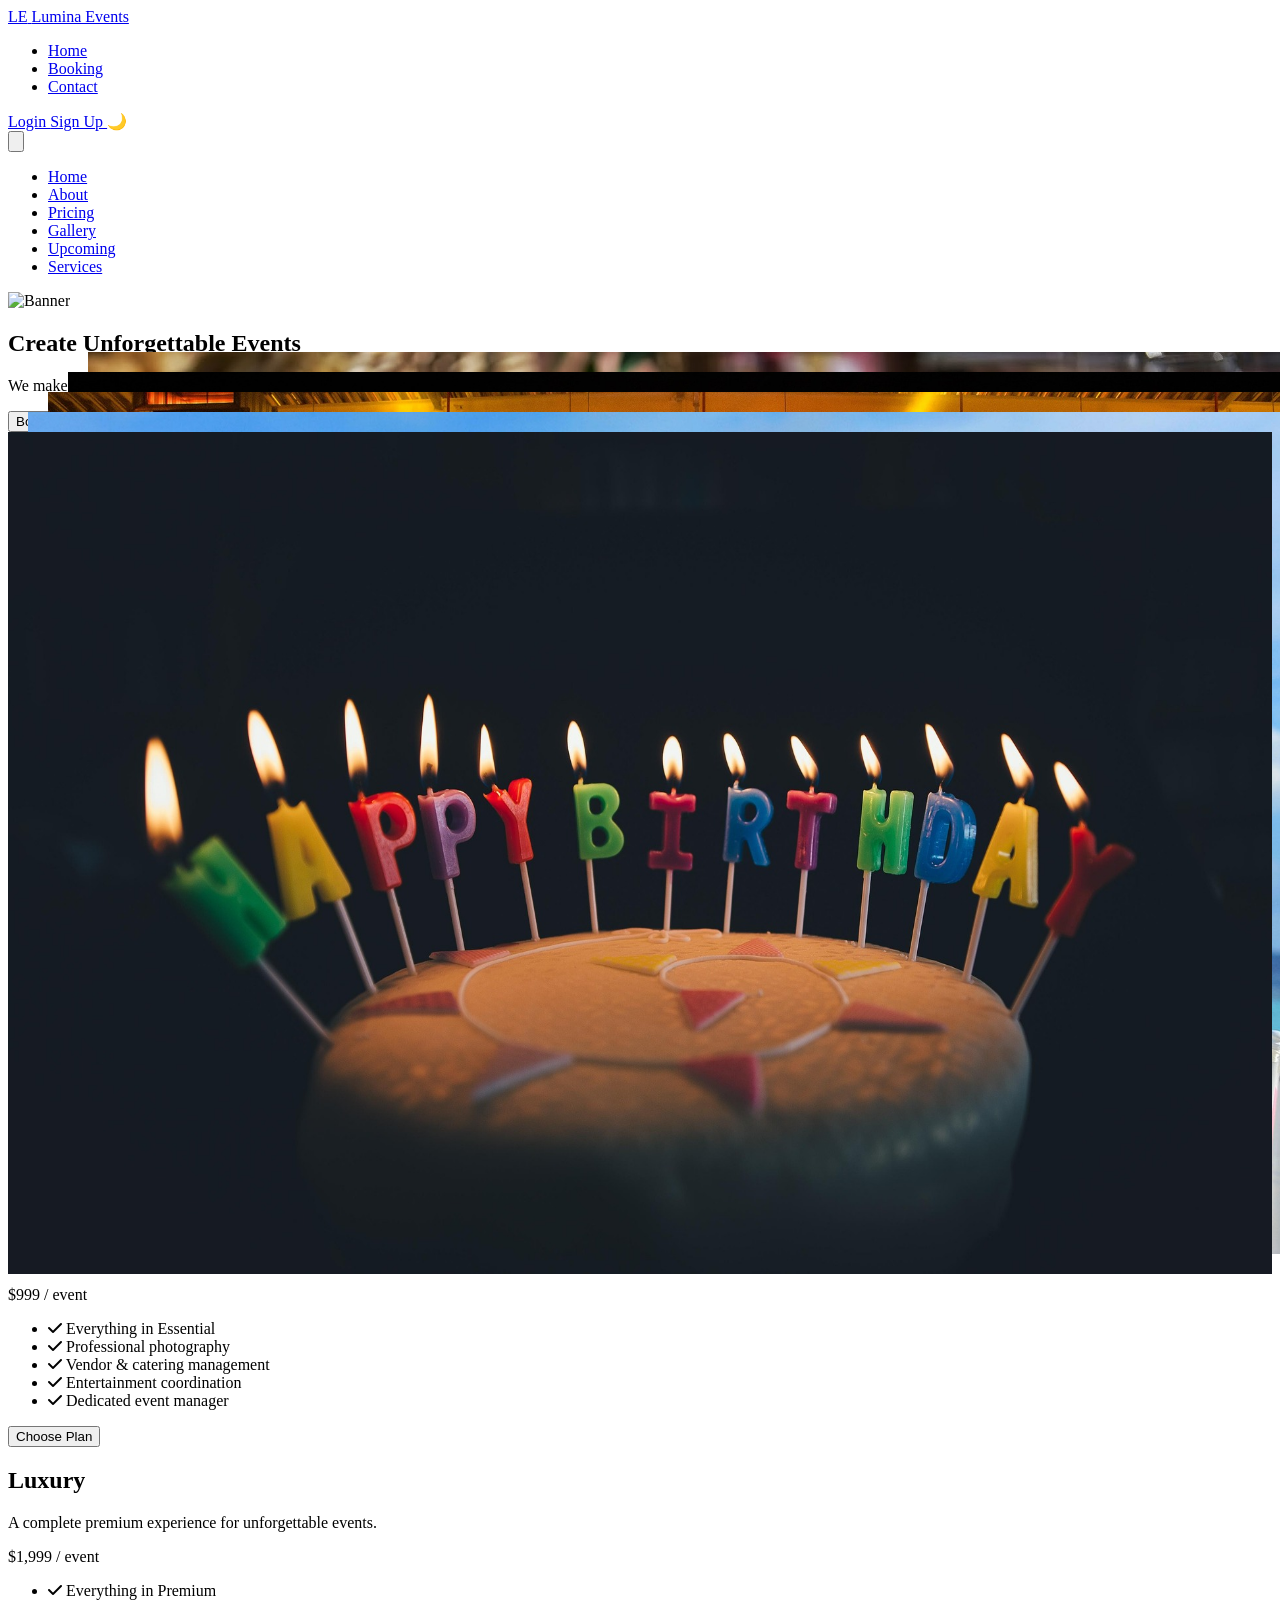
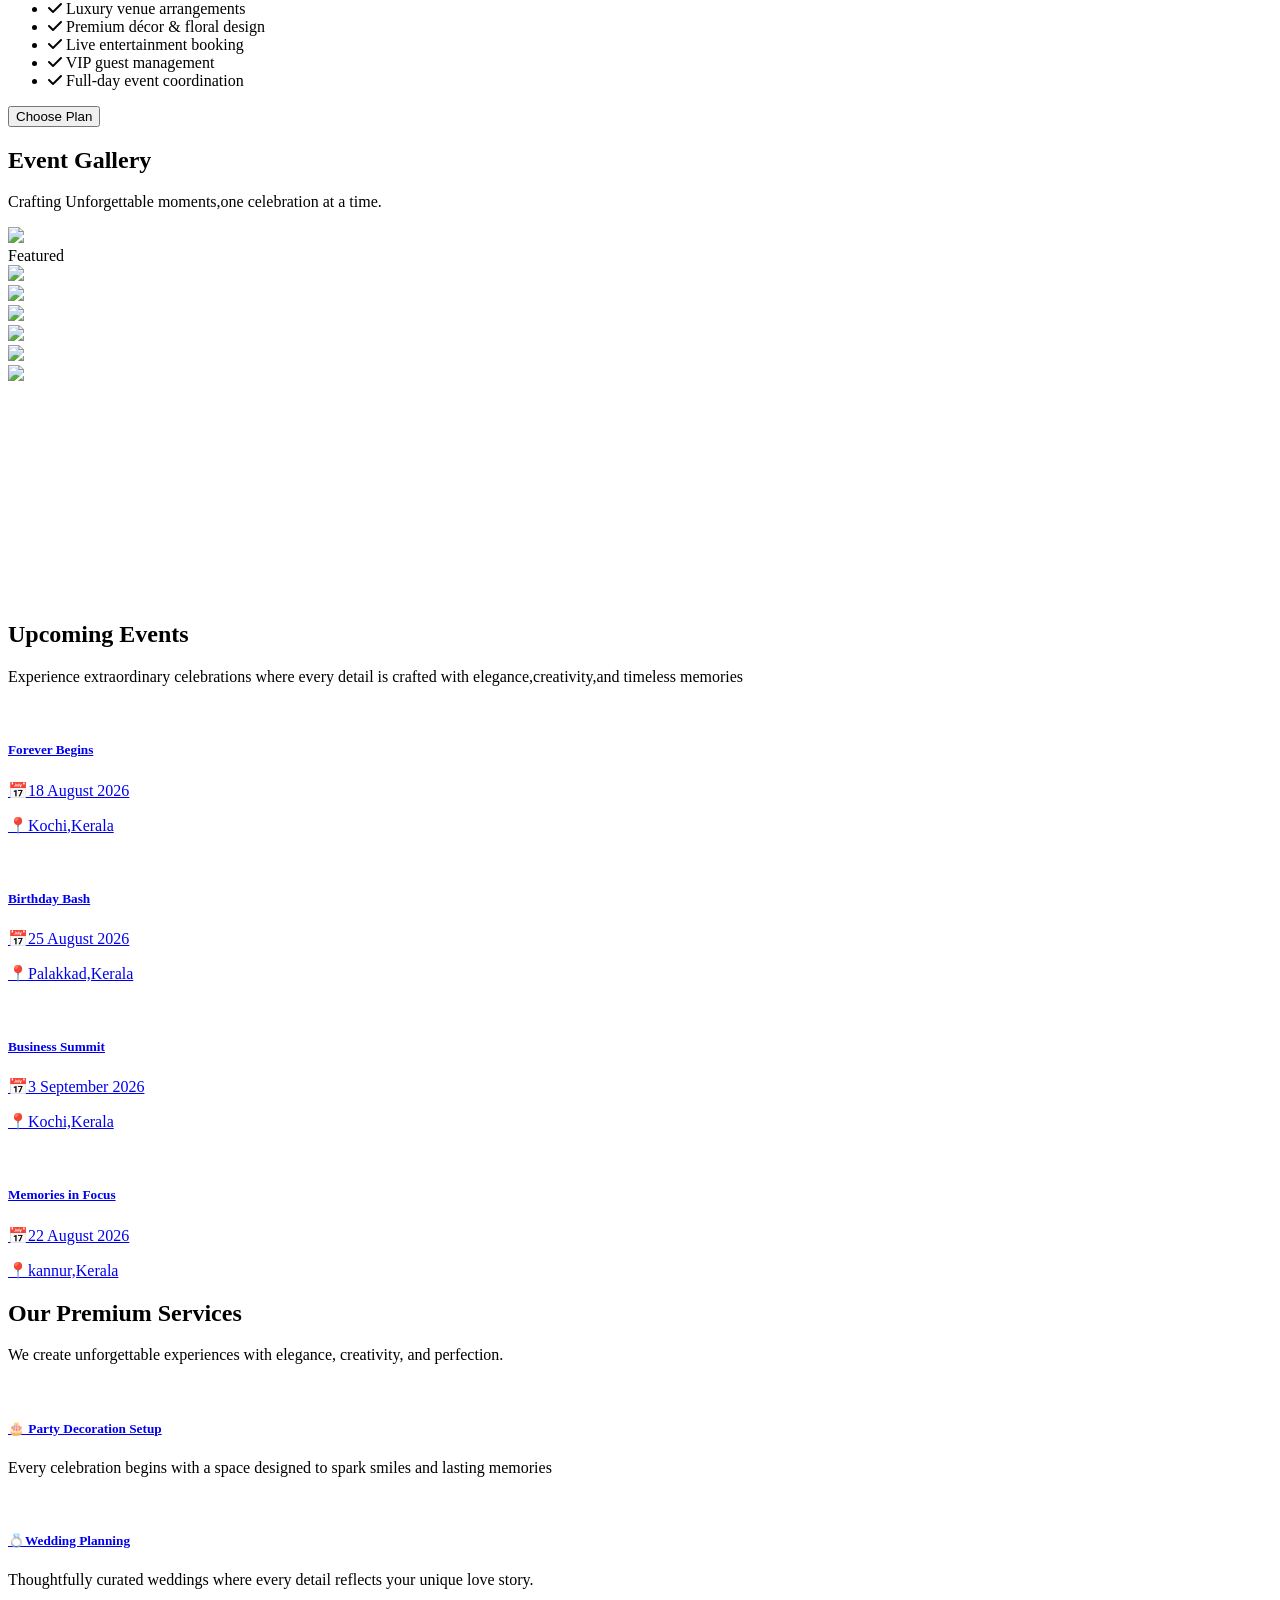
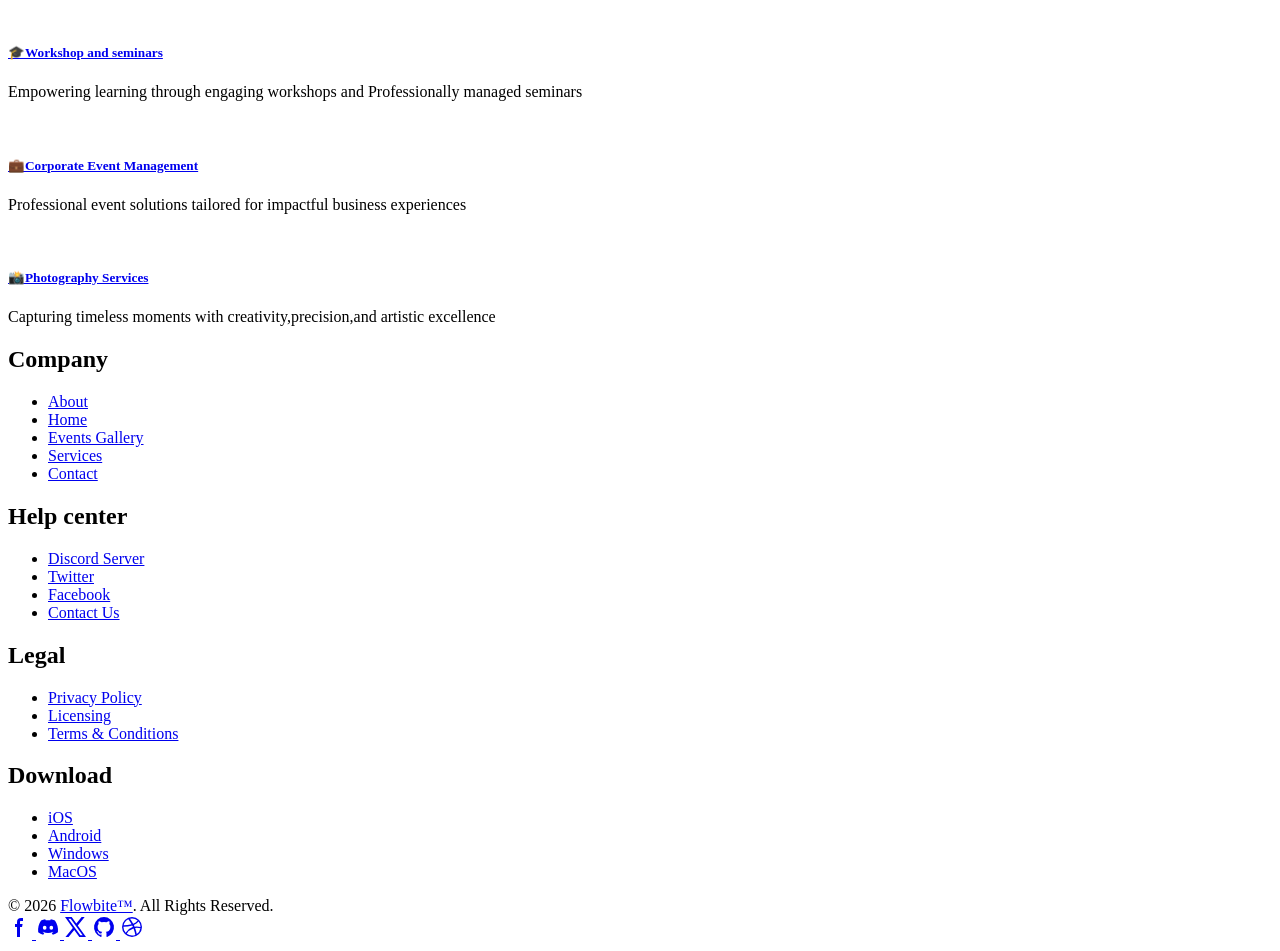
==== commit dc94b73c: "message" ====
--- a/index.html
+++ b/index.html
@@ -430,10 +430,7 @@
 					<img src="https://i.pinimg.com/736x/3b/22/3e/3b223e808f6d18476fa59ab73298c1fc.jpg"
 						class="w-full h-full object-cover transition duration-700 group-hover:scale-110">
 
-					<div
-						class="absolute inset-0 bg-gradient-to-t from-violet-900/90 via-transparent to-transparent opacity-0 group-hover:opacity-100 duration-500 flex items-end p-5">
-						<h3 class="text-white text-xl font-semibold">Wedding Event</h3>
-					</div>
+					
 					<div class="absolute top-4 right-4 bg-violet-500 text-white text-xs px-3 py-1 rounded-full">
 						Featured
 					</div>
@@ -444,10 +441,7 @@
 					<img src="https://i.pinimg.com/736x/9d/55/6e/9d556ea8ddc4fc50299f4622c6458e6e.jpg"
 						class="w-full h-full object-cover transition duration-700 group-hover:rotate-2 group-hover:scale-110">
 
-					<div
-						class="absolute inset-0 bg-gradient-to-t from-violet-950/90 via-transparent to-transparent opacity-0 group-hover:opacity-100 duration-500 flex items-end p-5">
-						<h3 class="text-white text-xl font-semibold">Workshop & Seminar</h3>
-					</div>
+				
 
 
 
@@ -459,10 +453,7 @@
 						class="w-full h-full object-cover transition duration-700 group-hover:scale-110">
 
 
-					<div
-						class="absolute inset-0 bg-gradient-to-t from-violet-950/90 via-transparent to-transparent opacity-0 group-hover:opacity-100 duration-500 flex items-end p-5">
-						<h3 class="text-white text-xl font-semibold">Birthday event</h3>
-					</div>
+				
 
 
 
@@ -475,10 +466,7 @@
 
 
 
-					<div
-						class="absolute inset-0 bg-gradient-to-t from-violet-950/90 via-transparent to-transparent opacity-0 group-hover:opacity-100 duration-500 flex items-end p-5">
-						<h3 class="text-white text-xl font-semibold">Wedding Event</h3>
-					</div>
+					
 					<!-- <div class="absolute inset-0 bg-violet-500/20 opacity-0 group-hover:opacity-100 duration-500"> Shower</div> -->
 				</div>
 
@@ -489,10 +477,7 @@
 
 
 
-					<div
-						class="absolute inset-0 bg-gradient-to-t from-violet-950/90 via-transparent to-transparent opacity-0 group-hover:opacity-100 duration-500 flex items-end p-5">
-						<h3 class="text-white text-xl font-semibold">Wedding Event</h3>
-					</div>
+					
 				</div>
 
 				<!-- Image 6 -->
@@ -501,10 +486,6 @@
 						class="w-full h-full object-cover transition duration-700 group-hover:scale-110">
 
 
-					<div
-						class="absolute inset-0 bg-gradient-to-t from-violet-950/90 via-transparent to-transparent opacity-0 group-hover:opacity-100 duration-500 flex items-end p-5">
-						<h3 class="text-white text-xl font-semibold">Photography</h3>
-					</div>
 
 				</div>
 				<!-- image 7  -->
@@ -513,12 +494,62 @@
 						class="w-full h-full object-cover transition duration-700 group-hover:scale-110">
 
 
-					<div
-						class="absolute inset-0 bg-gradient-to-t from-violet-950/90 via-transparent to-transparent opacity-0 group-hover:opacity-100 duration-500 flex items-end p-5">
-						<h3 class="text-white text-xl font-semibold">Corporate event</h3>
-					</div>
-				</div>
-
+					
+				</div>
+				<div class="relative overflow-hidden rounded-3xl lg:col-span-1 lg:row-span-2 group">
+                    <img class="h-auto max-w-full rounded-3xl pt-5 object-cover transition duration-700 group-hover:scale-110 "
+                        src="https://i.pinimg.com/736x/ee/75/de/ee75de9217fe4ef450881a5954678535.jpg" alt="">
+                </div>
+                <div class="relative overflow-hidden rounded-3xl lg:col-span-1 group">
+                    <img class="h-auto max-w-full rounded-3xl object-cover transition duration-700 group-hover:scale-110"
+                        src="https://i.pinimg.com/736x/6b/c1/09/6bc109f1e3a5dc39b462b18b86aedecd.jpg" alt="">
+                </div>
+                <div class="relative overflow-hidden rounded-3xl lg:col-span-1  group">
+                    <img class="h-auto max-w-full rounded-3xl object-cover transition duration-700 group-hover:scale-110"
+                        src="https://i.pinimg.com/736x/40/b1/2f/40b12f4cec9d77146c9db198eea65ba4.jpg" alt="">
+                </div>
+                <div class="relative overflow-hidden rounded-3xl lg:col-span-1 group">
+                    <img class="h-auto max-w-full rounded-3xl object-cover transition duration-700 group-hover:scale-110"
+                        src="https://i.pinimg.com/736x/8e/6f/c0/8e6fc045fbde24af901ff4b012c0404a.jpg" alt="">
+                </div>
+                <div class="relative overflow-hidden rounded-3xl lg:col-span-1 group">
+                    <img class="h-auto max-w-full rounded-3xl object-cover transition duration-700 group-hover:scale-110"
+                        src="https://i.pinimg.com/1200x/c9/34/f6/c934f6587b45bd577703addc053e2e99.jpg" alt="">
+                </div>
+                <div class="relative overflow-hidden rounded-3xl lg:col-span-1 group">
+                    <img class="h-auto max-w-full rounded-3xl object-cover transition duration-700 group-hover:scale-110 "
+                        src="https://i.pinimg.com/736x/71/0f/91/710f91172e51dddc01c986740ca3842c.jpg" alt="">
+                </div>
+                <div class="relative overflow-hidden rounded-3xl lg:col-span-1  group">
+                    <img class="h-auto max-w-full rounded-3xl pt-5 object-cover transition duration-700 group-hover:scale-110"
+                        src="https://i.pinimg.com/736x/b6/8f/9d/b68f9d9e1ccc5e3b8924e4eaf0611f74.jpg" alt="">
+                </div>
+                <div class="relative overflow-hidden rounded-3xl lg:col-span-1 group">
+                    <img class="h-auto max-w-full rounded-3xl p-2 object-cover transition duration-700 group-hover:scale-110"
+                        src="https://i.pinimg.com/1200x/ef/1c/b3/ef1cb34ed47977a9971485b9bd10c15b.jpg" alt="">
+                </div>
+                <div class="relative overflow-hidden rounded-3xl lg:col-span-1 group">
+                    <img class="h-auto max-w-full rounded-3xl object-cover transition duration-700 group-hover:scale-110"
+                        src="https://i.pinimg.com/736x/f6/90/7f/f6907f7a473cc280e56509750e257a49.jpg" alt="">
+                </div>
+                <div class="relative overflow-hidden rounded-3xl lg:col-span-2 lg:row-span-2  group ">
+                <img class="h-auto max-w-full rounded-3xl pt-5 object-cover transition duration-700 group-hover:scale-110"
+                        src="https://i.pinimg.com/1200x/b6/d8/c6/b6d8c6dc74457c19cae8e40d6574d5e5.jpg" alt="">
+                </div>
+                <div class="relative overflow-hidden rounded-3xl lg:col-span-1 group">
+                    <img class="h-auto max-w-full rounded-3xl object-cover transition duration-700 group-hover:scale-110"
+                        src="https://i.pinimg.com/1200x/dd/31/33/dd31330c8cb43a01543705fb80bac6cd.jpg" alt="">
+                </div>
+                <div class="relative overflow-hidden rounded-3xl lg:col-span-1 group">
+                    <img class="h-auto max-w-full rounded-3xl object-cover transition duration-700 group-hover:scale-110"
+                        src="https://i.pinimg.com/1200x/2f/4a/7c/2f4a7ca66dfc50f0d7b76f66dcaee5d9.jpg" alt="">
+                </div>
+
+            </div>
+
+
+
+			
 			</div>
 
 		</div>
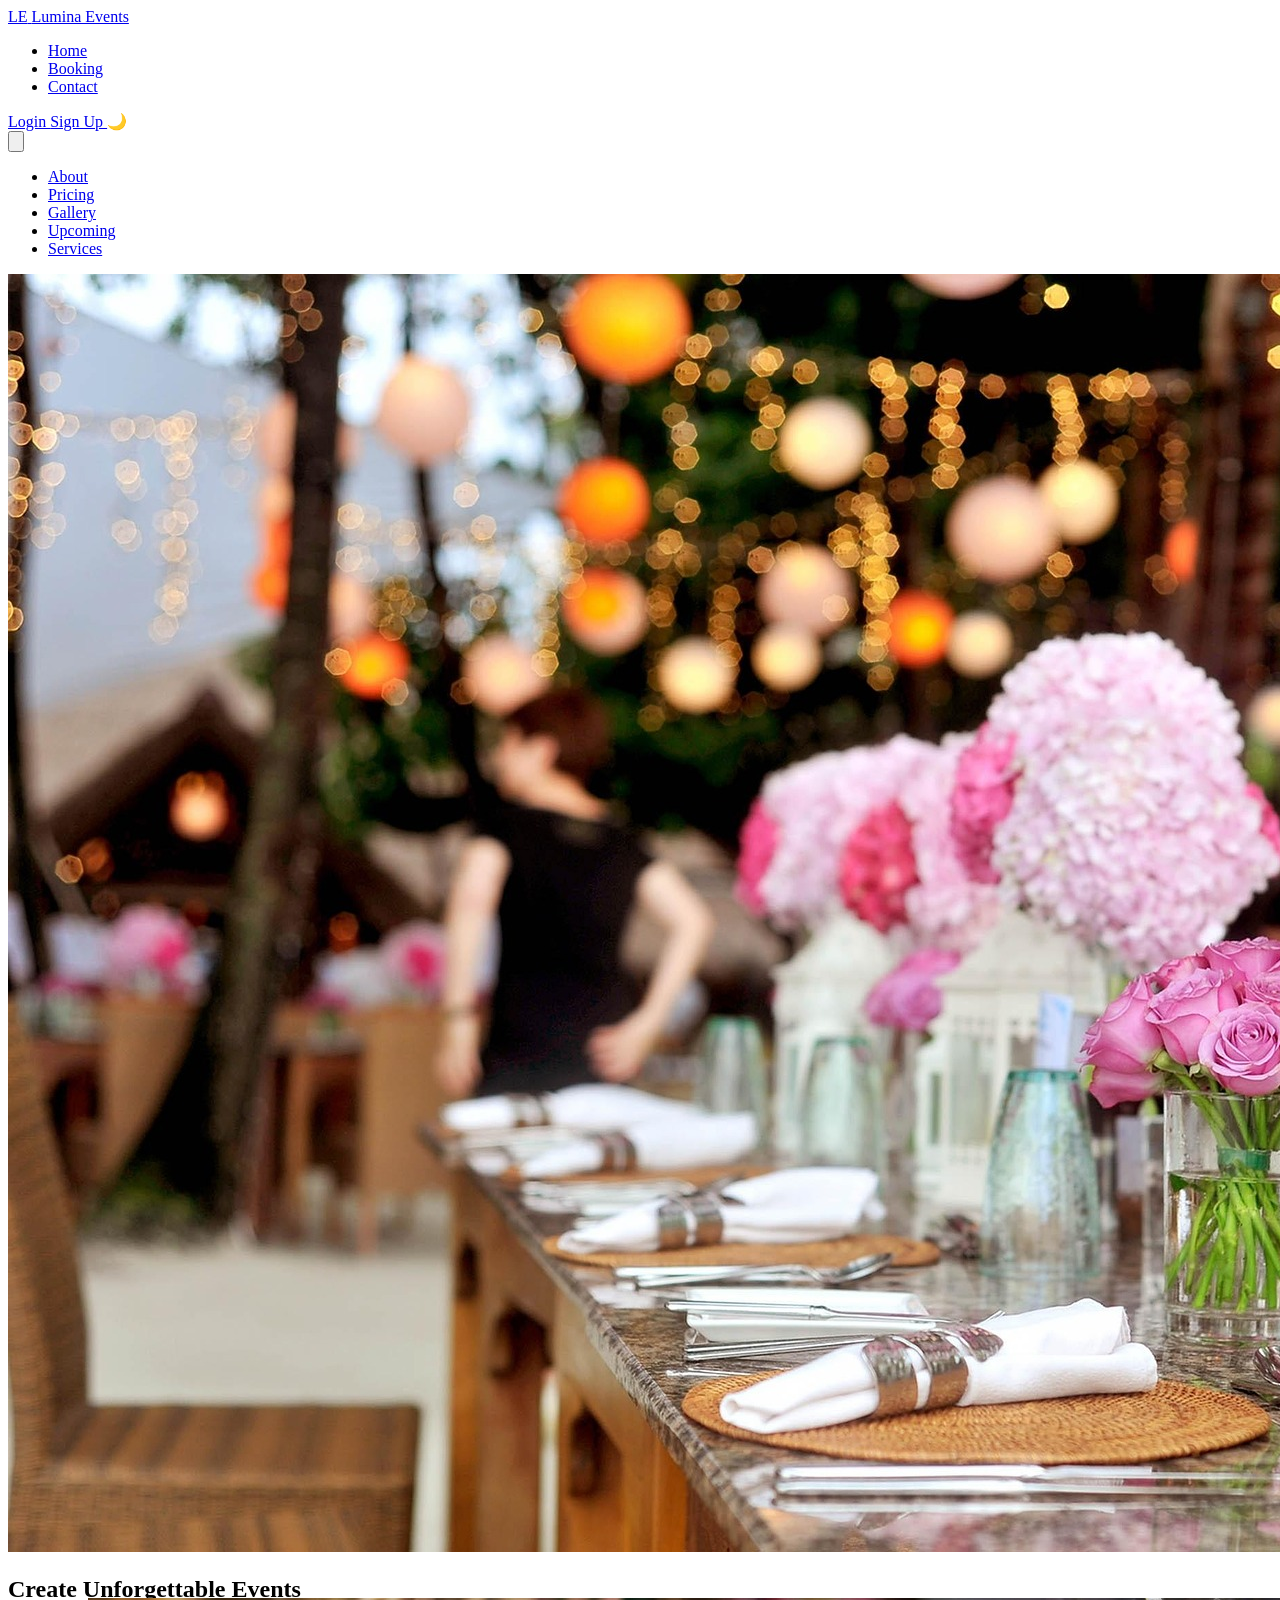
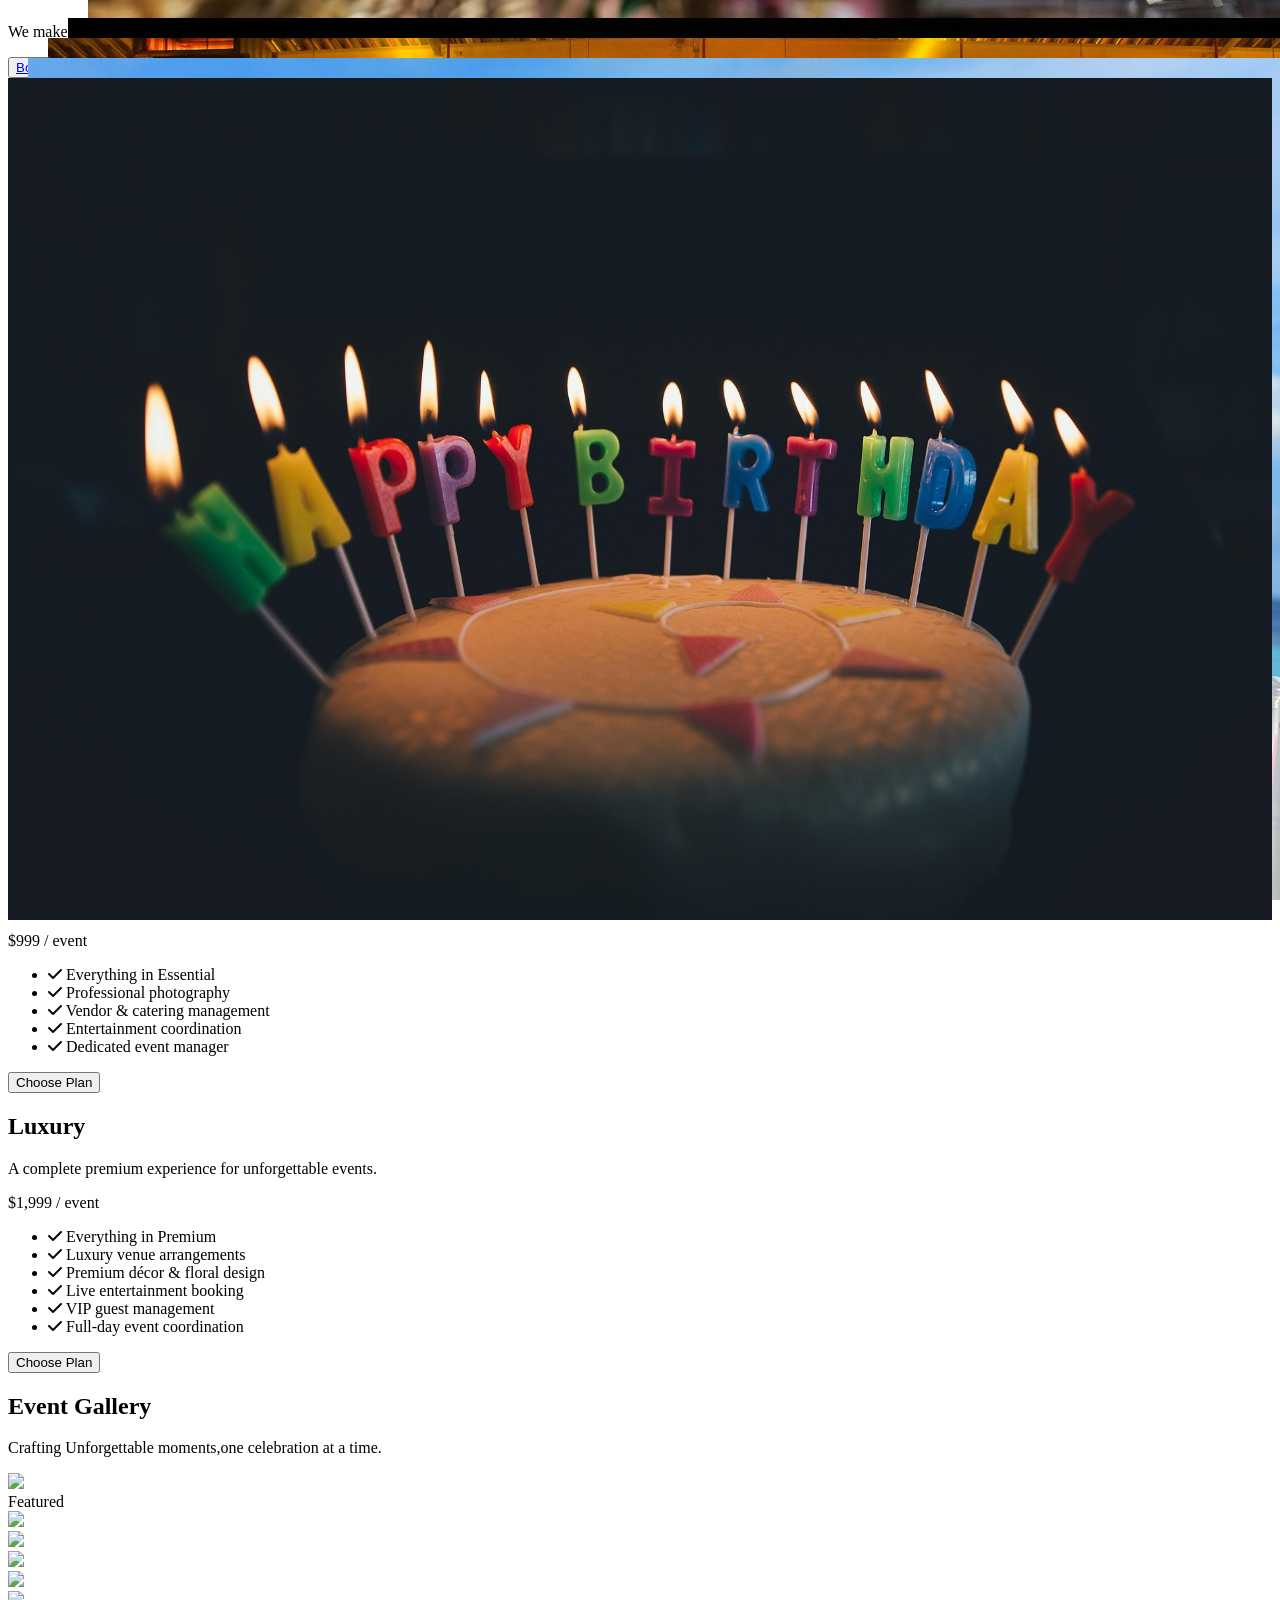
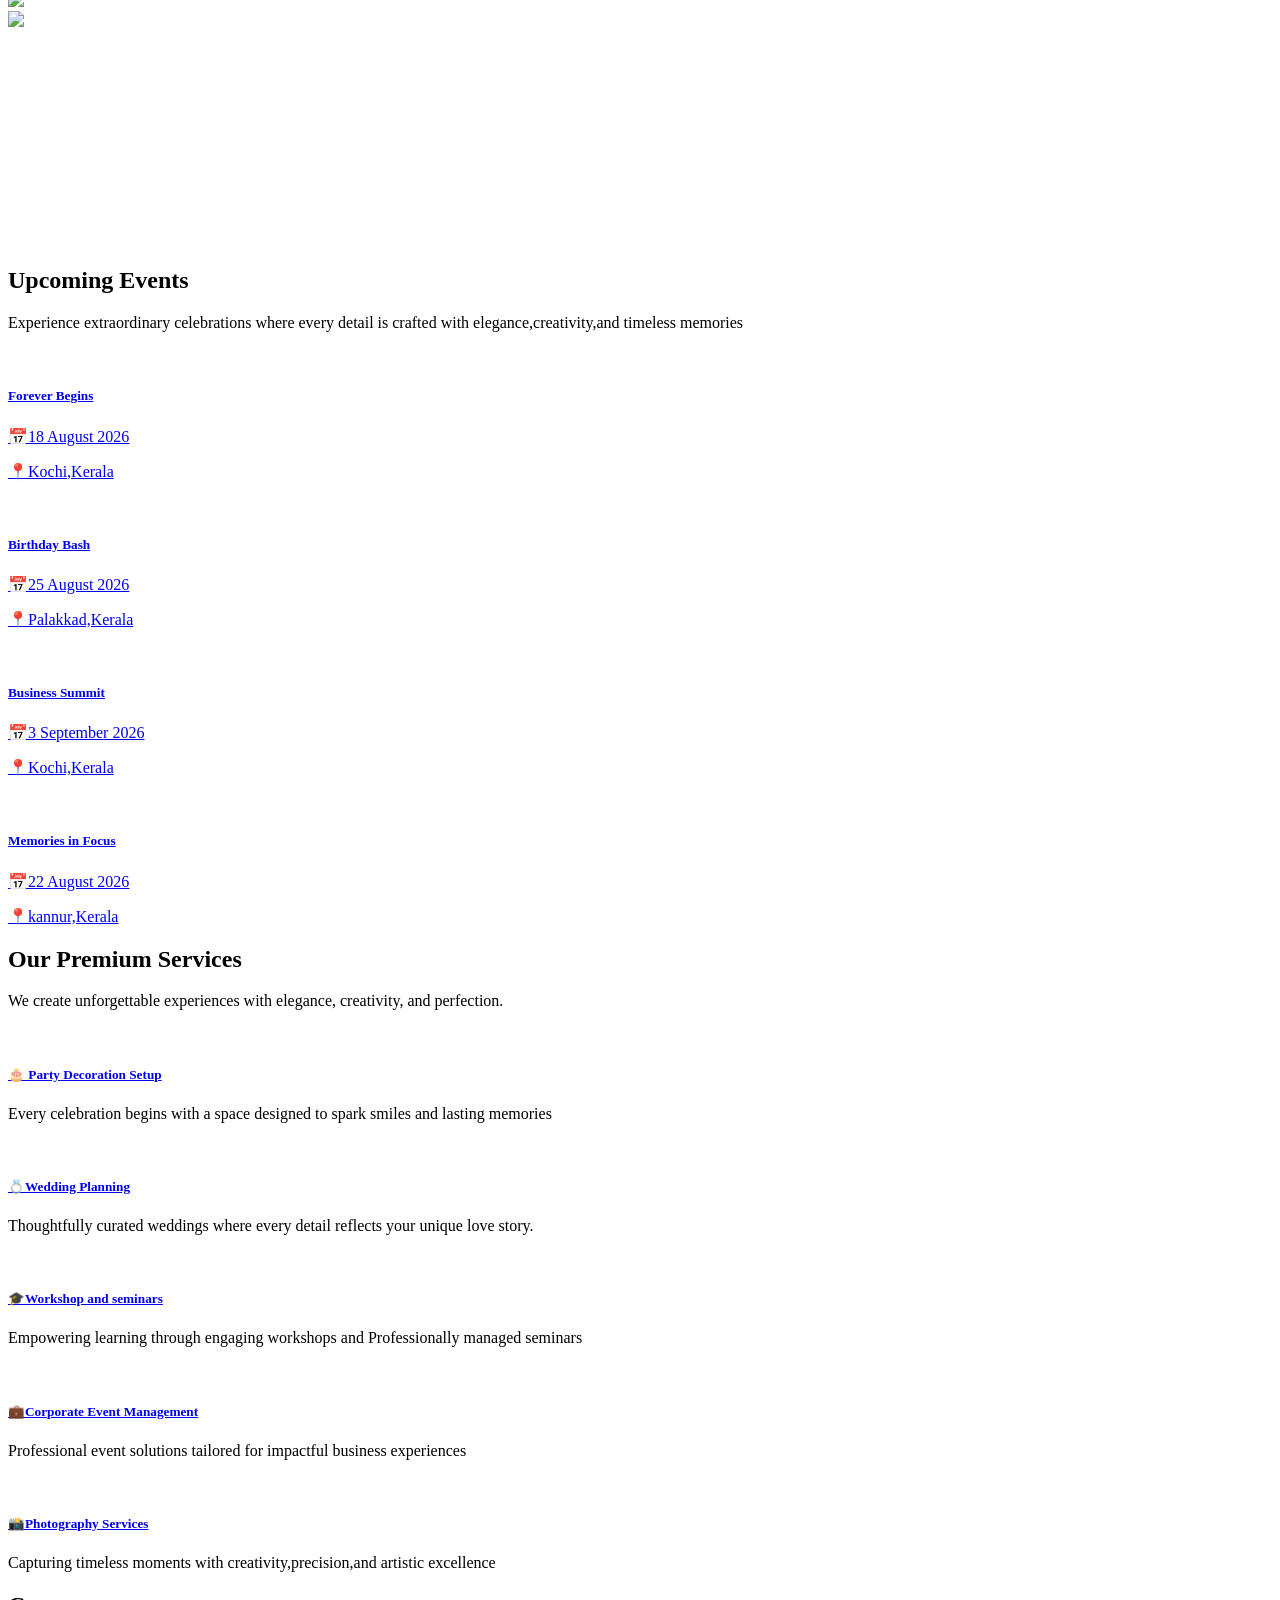
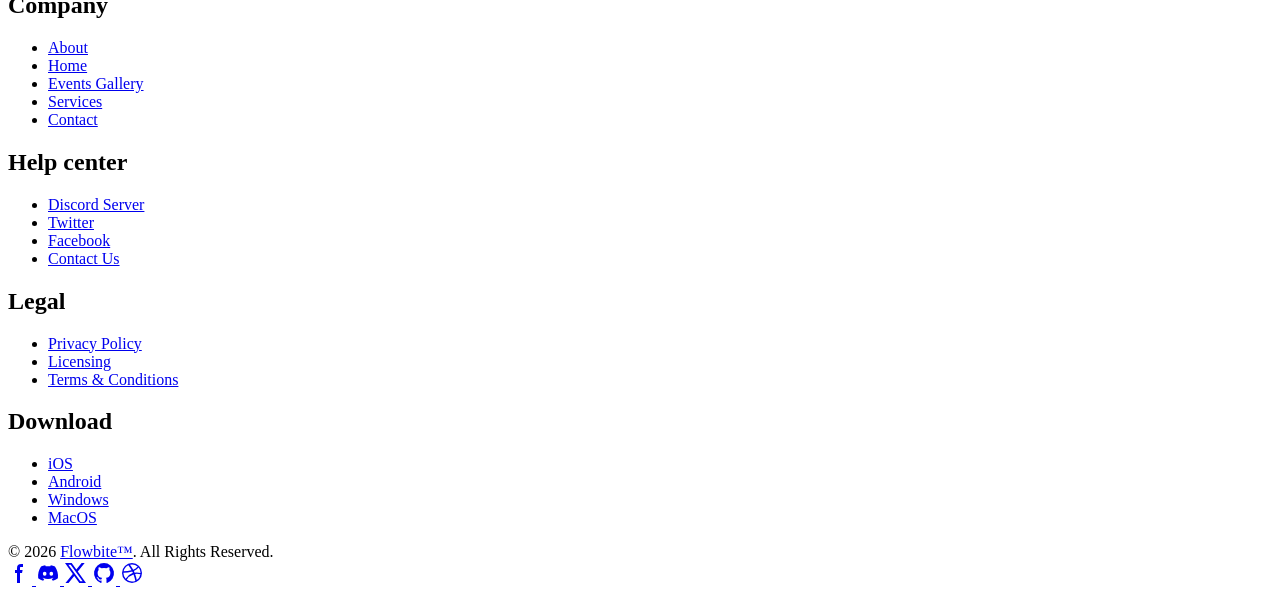
==== commit cad90f76: "Added footer to login and signup pages; update contact link Added  flair to contact" ====
--- a/index.html
+++ b/index.html
@@ -80,7 +80,7 @@
 
 <body>
 
-	<header class="sticky bg-gray-100 sticky top-0 z-20">
+	<header class="sticky bg-gray-100 top-0 z-20">
 
 		<nav class=" w-full bg-white dark:bg-black shadow-sm">
 			<div class="max-w-screen-xl flex items-center mx-auto p-4">
@@ -181,13 +181,13 @@
 			</div>
 		</nav>
 
-		<nav class="bg-neutral-secondary-soft border-y border-default border-default dark:bg-black text-black dark:text-white">
-			<div class="max-w-screen-xl px-4 py-3 mx-auto">
+		<nav class="bg-white dark:bg-black text-black dark:text-white">
+			<div class="max-w-screen-xl px-4 pb-1 mx-auto">
 				<div class="flex items-center">
-					<ul class="flex flex-row font-medium mt-0 space-x-8 rtl:space-x-reverse text-sm">
-						<li>
+					<ul class="flex  justify-around space-x-1 items-center w-full font-medium mt-0  rtl:space-x-reverse text-sm">
+						<!-- <li>
 							<a href="#" class="text-heading hover:underline" aria-current="page">Home</a>
-						</li>
+						</li> -->
 						<li>
 							<a href="#about" class="text-heading hover:underline">About</a>
 						</li>
@@ -223,11 +223,11 @@
 		<div class="relative w-full">
 
 			<!-- Image -->
-			<img src="https://encrypted-tbn0.gstatic.com/images?q=tbn:ANd9GcSCOzgANs19yxh3B7_eVL3bYIy28M-A4lAzkO9VG0VpQQ&s=10"
+			<img src="./img/banner.jpg"
 				alt="Banner" class="w-full h-[500px] object-cover">
 
 			<!-- Overlay -->
-			<div class="absolute inset-0 bg-black/40"></div>
+			<div class="absolute inset-0 bg-black/30"></div>
 
 			<!-- Text -->
 			<div class="absolute inset-0 flex flex-col items-center justify-center text-center text-white px-4">
@@ -237,7 +237,7 @@
 				</p>
 
 				<button class="mt-6 bg-violet-500 hover:bg-violet-900 px-6 py-3 rounded-lg font-semibold">
-					Book Now
+					<a href="./booking.html">Book Now</a>
 				</button>
 			</div>
 
